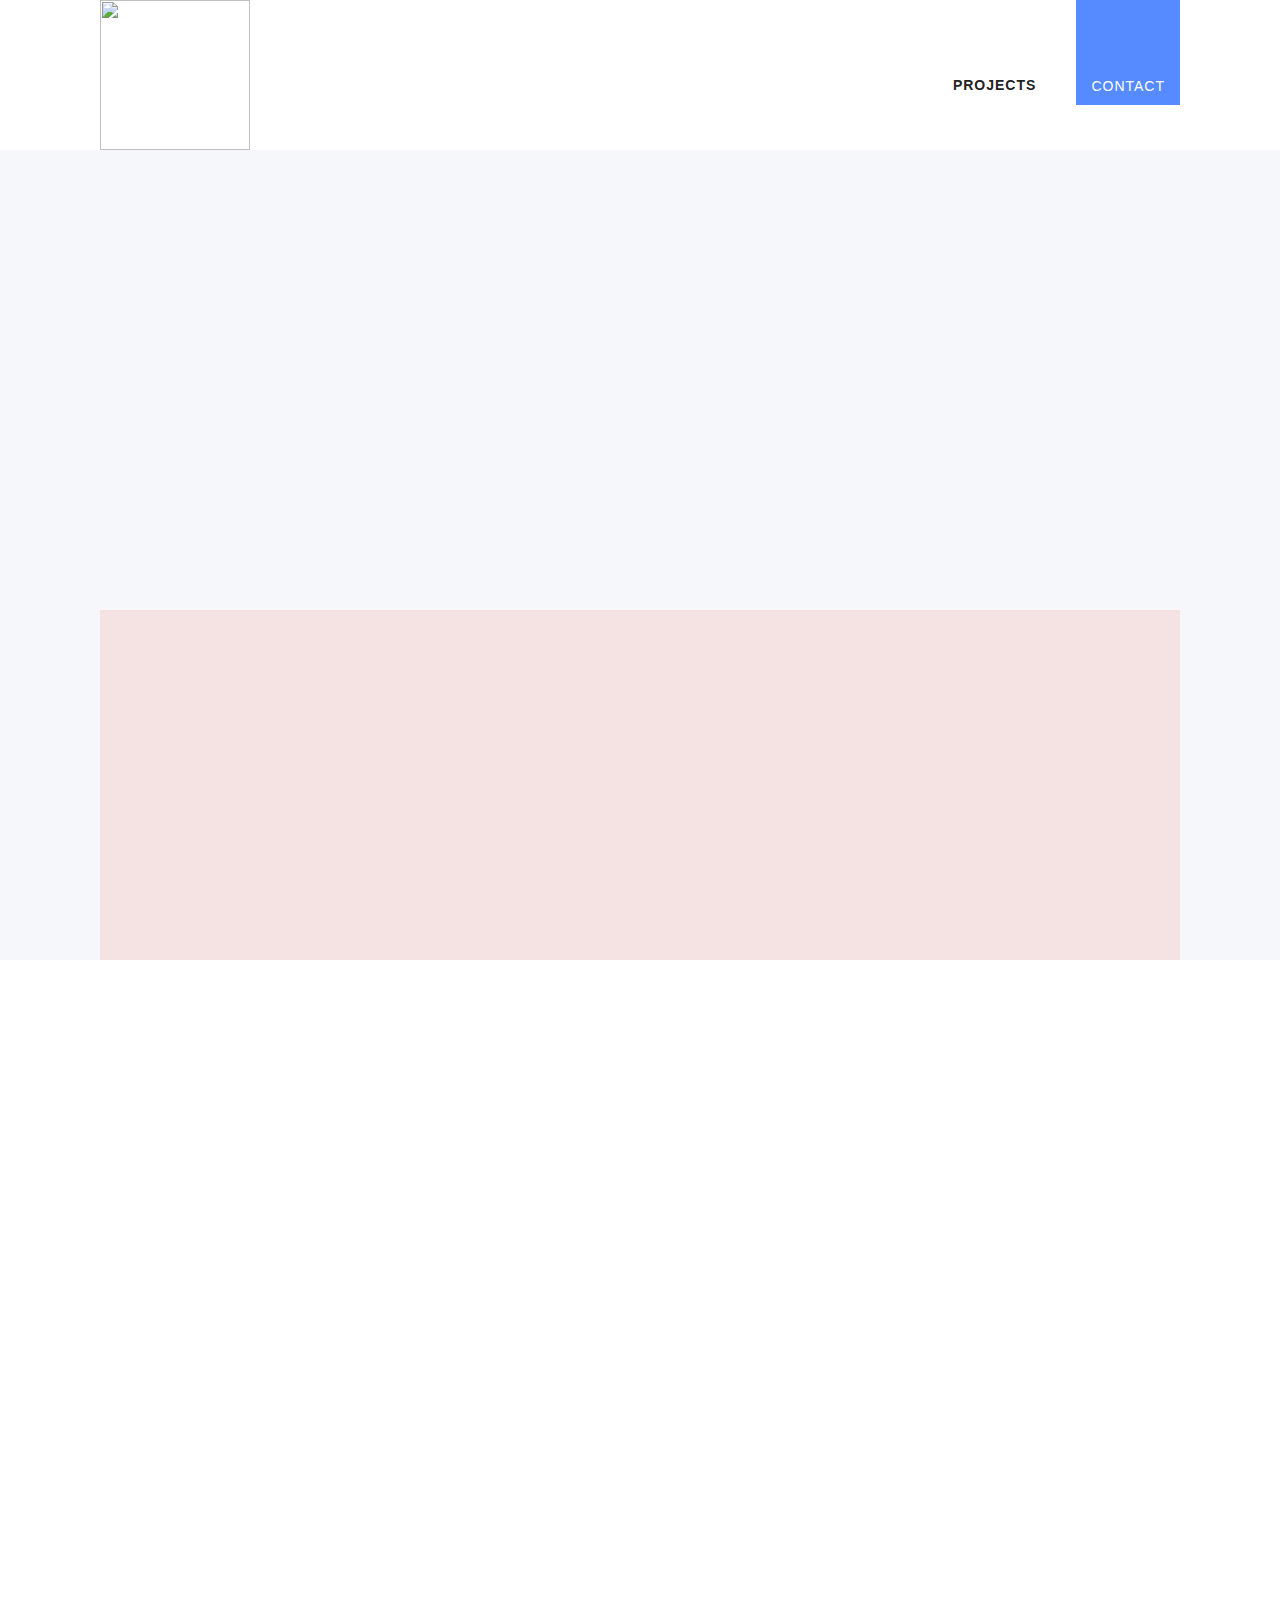
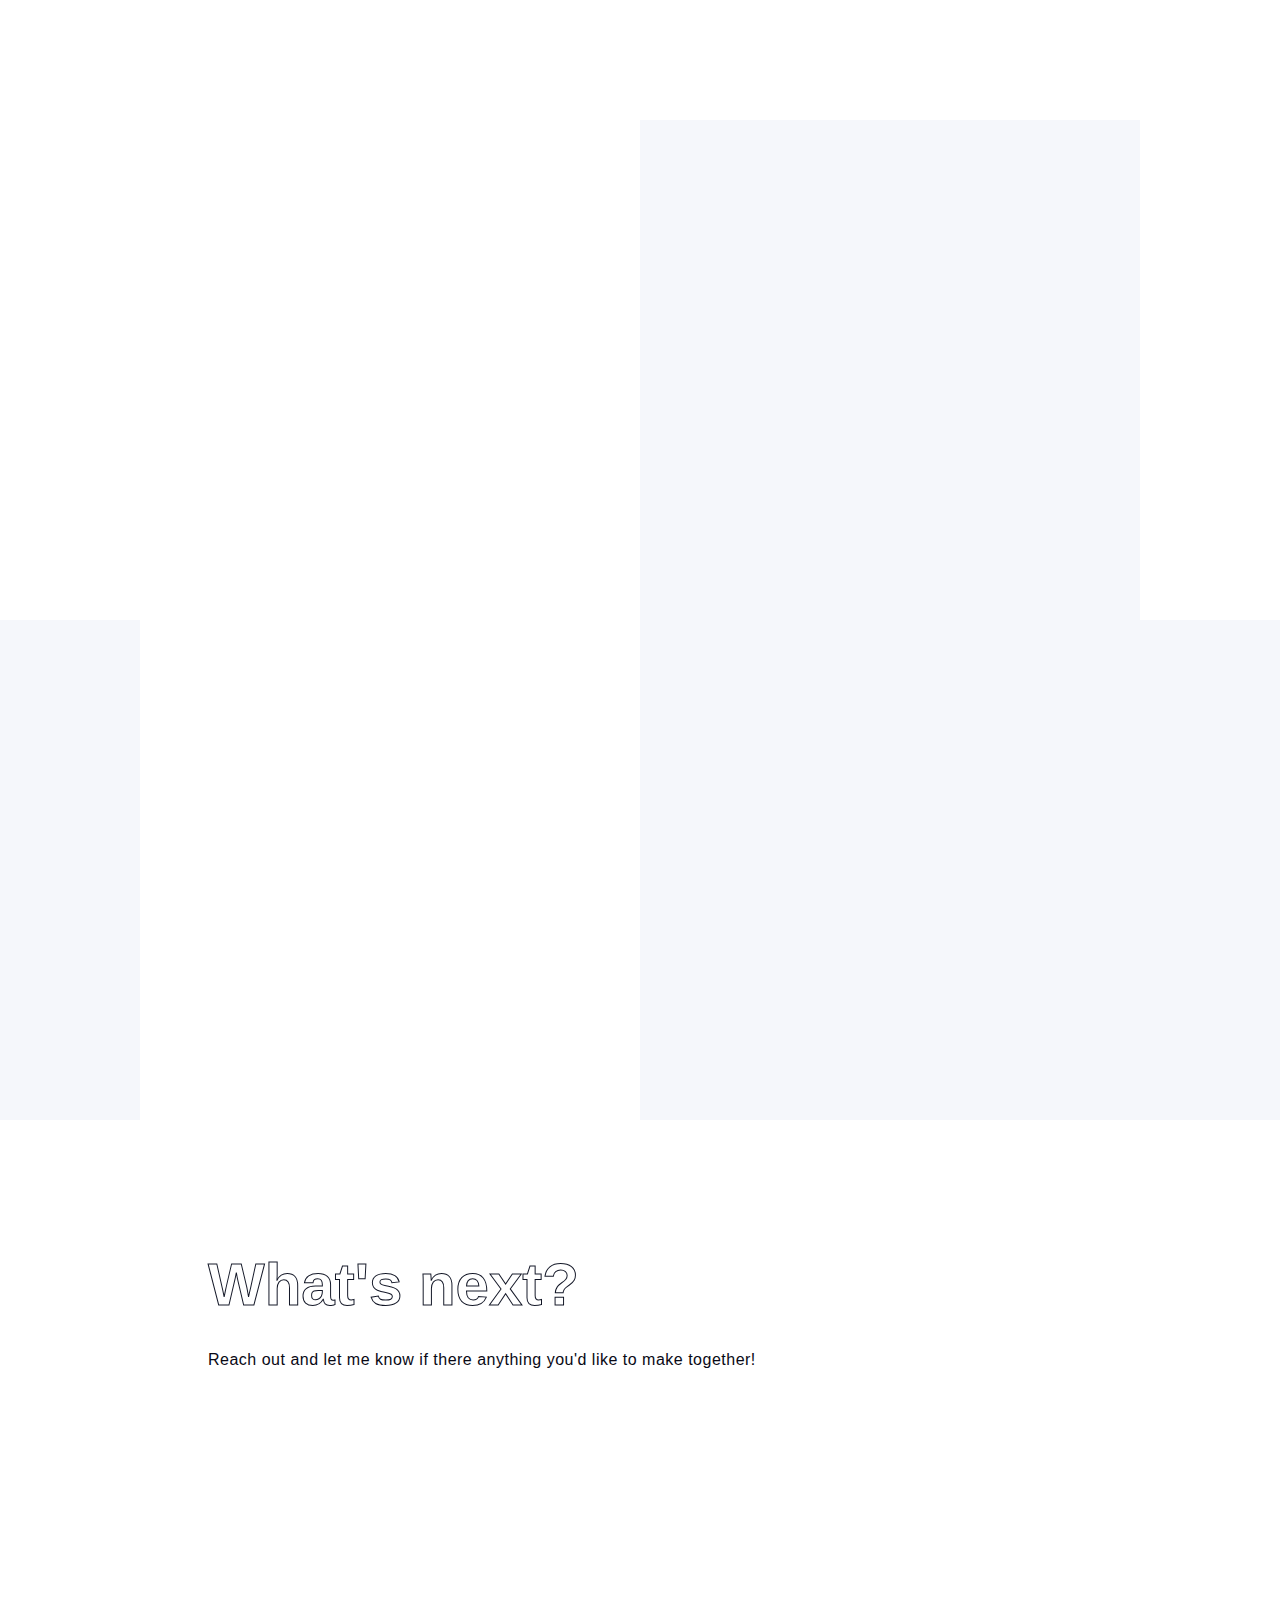
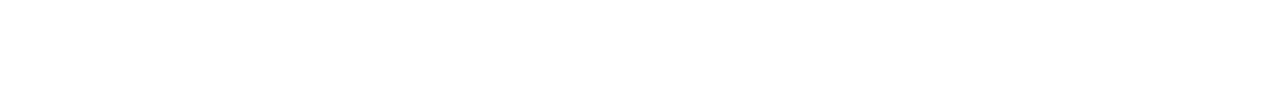
==== index.html @ d0a1b4b9 "contact change" ====
<!DOCTYPE html>
<html
  data-wf-domain="tirths-portfolio-0dcc89.webflow.io"
  data-wf-page="66a54ec37843648bf2e22759"
  data-wf-site="66a54ec37843648bf2e2270b"
  data-wf-status="1"
  lang="en"
>
  <head>
    <meta charset="utf-8" />
    <title>Tirth Chokshi's Portfolio</title>
    <meta/>
    <meta content="width=device-width, initial-scale=1" name="viewport" />
    <meta content="Webflow" name="generator" />
    <link
      href="CSS/index.css"
      rel="stylesheet"
      type="text/css"
    />
 
    <script
      src="https://ajax.googleapis.com/ajax/libs/webfont/1.6.26/webfont.js"
      type="text/javascript"
    ></script>
    <script type="text/javascript">
      WebFont.load({
        google: { families: ["Nunito Sans:200,300,regular,600,700,800"] },
      });
    </script>
    <script type="text/javascript">
      !(function (o, c) {
        var n = c.documentElement,
          t = " w-mod-";
        (n.className += t + "js"),
          ("ontouchstart" in o ||
            (o.DocumentTouch && c instanceof DocumentTouch)) &&
            (n.className += t + "touch");
      })(window, document);
    </script>
    <link
      href="https://cdn.prod.website-files.com/66a54ec37843648bf2e2270b/66a54ec37843648bf2e227b5_Favicon.png"
      rel="shortcut icon"
      type="image/x-icon"
    />
    <link
      href="https://cdn.prod.website-files.com/66a54ec37843648bf2e2270b/66a54ec37843648bf2e227b6_WEBCLIP.jpg"
      rel="apple-touch-icon"
    />
    <style>
      ::selection {
        color: #111525;
        background: #ffcc90;
      }
    </style>
    <style>
      .h3 {
        -webkit-text-stroke: 1px #111525;
        -webkit-text-fill-color: transparent;
      }

      #mainintroh1 {
        -webkit-text-stroke: 1px #111525;
      }
    </style>
  </head>
  <body class="body">
    <div
      data-w-id="bc78a932-f595-b095-f910-54680d4b22d4"
      style="display: none"
      class="preloader_wrap"
    >
      <h1
        data-w-id="bc78a932-f595-b095-f910-54680d4b22d5"
        style="
          -webkit-transform: translate3d(0, 40vh, 0) scale3d(1, 1, 1)
            rotateX(30deg) rotateY(30deg) rotateZ(-20deg) skew(0, 0);
          -moz-transform: translate3d(0, 40vh, 0) scale3d(1, 1, 1)
            rotateX(30deg) rotateY(30deg) rotateZ(-20deg) skew(0, 0);
          -ms-transform: translate3d(0, 40vh, 0) scale3d(1, 1, 1) rotateX(30deg)
            rotateY(30deg) rotateZ(-20deg) skew(0, 0);
          transform: translate3d(0, 40vh, 0) scale3d(1, 1, 1) rotateX(30deg)
            rotateY(30deg) rotateZ(-20deg) skew(0, 0);
          opacity: 0;
          transform-style: preserve-3d;
        "
        class="preloading"
      >
        Loading
      </h1>
      <div
        data-w-id="bc78a932-f595-b095-f910-54680d4b22d7"
        style="
          opacity: 0;
          -webkit-transform: translate3d(0, 30vh, 0) scale3d(1, 1, 1) rotateX(0)
            rotateY(0) rotateZ(0) skew(0, 0);
          -moz-transform: translate3d(0, 30vh, 0) scale3d(1, 1, 1) rotateX(0)
            rotateY(0) rotateZ(0) skew(0, 0);
          -ms-transform: translate3d(0, 30vh, 0) scale3d(1, 1, 1) rotateX(0)
            rotateY(0) rotateZ(0) skew(0, 0);
          transform: translate3d(0, 30vh, 0) scale3d(1, 1, 1) rotateX(0)
            rotateY(0) rotateZ(0) skew(0, 0);
        "
        class="count"
      >
        100
      </div>
      <div
        data-w-id="bc78a932-f595-b095-f910-54680d4b22d9"
        style="
          -webkit-transform: translate3d(0, 100vh, 0) scale3d(1, 1, 1)
            rotateX(0) rotateY(0) rotateZ(0) skew(0, 0);
          -moz-transform: translate3d(0, 100vh, 0) scale3d(1, 1, 1) rotateX(0)
            rotateY(0) rotateZ(0) skew(0, 0);
          -ms-transform: translate3d(0, 100vh, 0) scale3d(1, 1, 1) rotateX(0)
            rotateY(0) rotateZ(0) skew(0, 0);
          transform: translate3d(0, 100vh, 0) scale3d(1, 1, 1) rotateX(0)
            rotateY(0) rotateZ(0) skew(0, 0);
        "
        class="salmon-block"
      ></div>
    </div>
    <div id="luxy" class="smooth-wrapper">
      <div
        data-collapse="small"
        data-animation="default"
        data-duration="400"
        data-easing="ease-in-quad"
        data-doc-height="1"
        data-easing2="ease"
        role="banner"
        class="navbar w-nav"
      >
        <div class="container">
          <div class="navparent">
           <a href="index.html"> <img
              src="https://cdn.prod.website-files.com/66a54ec37843648bf2e2270b/66a5fa52c337e8de69efdc4b_My%20first%20design%201.png"
              loading="lazy"
              width="98"
              sizes="150px"
              alt=""
              srcset="
                https://cdn.prod.website-files.com/66a54ec37843648bf2e2270b/66a5fa52c337e8de69efdc4b_My%20first%20design%201-p-500.png  500w,
                https://cdn.prod.website-files.com/66a54ec37843648bf2e2270b/66a5fa52c337e8de69efdc4b_My%20first%20design%201-p-800.png  800w,
                https://cdn.prod.website-files.com/66a54ec37843648bf2e2270b/66a5fa52c337e8de69efdc4b_My%20first%20design%201.png       1024w
              "
              class="image"
            /></a>
            <nav role="navigation" class="nav-menu w-nav-menu">
              <a href="projects.html" class="nav-link w-nav-link">Projects</a
              ><a href="Contact.html" class="button w-button">Contact</a>
            </nav>
            <div class="menu-button w-nav-button">
              <div
                data-w-id="f86f9c8f-bc93-41ff-d03b-ceb7dfbff254"
                class="burger-4"
              >
                <div class="burger-bar-wrap w-clearfix">
                  <div
                    data-w-id="f86f9c8f-bc93-41ff-d03b-ceb7dfbff256"
                    class="b4-bar1"
                  ></div>
                  <div
                    data-w-id="f86f9c8f-bc93-41ff-d03b-ceb7dfbff257"
                    class="b4-bar-2"
                  ></div>
                  <div
                    data-w-id="f86f9c8f-bc93-41ff-d03b-ceb7dfbff258"
                    class="b4-bar3"
                  ></div>
                </div>
              </div>
            </div>
            <div class="nav-menu-mobile">
              <a
                href="index.html"
                aria-current="page"
                class="nav-mobile-parent navmobile_home w-inline-block w--current"
                ><h1 class="h2">Home</h1></a
              ><a
                href="projects.html"
                class="nav-mobile-parent navmobile_projects w-inline-block"
                ><h1 class="h2 h2mobilewht">Projects</h1></a
              >
              <div class="nav-mobile-parent navmobile_contact">
                <a href="Contact.html" style="text-decoration: none;"><h1 class="h2 h2mobilewht">Contact</h1></a>
              </div>
            </div>
          </div>
        </div>
      </div>
      <div class="intro">
        <div class="container">
          <div class="intro_parent">
            <div
              data-w-id="e867c54c-b1d9-d8e6-ea26-82a7951e3c2d"
              style="
                -webkit-transform: translate3d(0, 100px, 0) scale3d(1, 1, 1)
                  rotateX(0) rotateY(0) rotateZ(0) skew(0, 0);
                -moz-transform: translate3d(0, 100px, 0) scale3d(1, 1, 1)
                  rotateX(0) rotateY(0) rotateZ(0) skew(0, 0);
                -ms-transform: translate3d(0, 100px, 0) scale3d(1, 1, 1)
                  rotateX(0) rotateY(0) rotateZ(0) skew(0, 0);
                transform: translate3d(0, 100px, 0) scale3d(1, 1, 1) rotateX(0)
                  rotateY(0) rotateZ(0) skew(0, 0);
                opacity: 0;
              "
              class="intro_text_parent"
            >
              <h1 class="mainintroh1">Welcome</h1>
            </div>
            <div
              data-w-id="d259008b-3846-5ac4-f98d-893120dab52b"
              style="
                -webkit-transform: translate3d(0, 100px, 0) scale3d(1, 1, 1)
                  rotateX(0) rotateY(0) rotateZ(0) skew(0, 0);
                -moz-transform: translate3d(0, 100px, 0) scale3d(1, 1, 1)
                  rotateX(0) rotateY(0) rotateZ(0) skew(0, 0);
                -ms-transform: translate3d(0, 100px, 0) scale3d(1, 1, 1)
                  rotateX(0) rotateY(0) rotateZ(0) skew(0, 0);
                transform: translate3d(0, 100px, 0) scale3d(1, 1, 1) rotateX(0)
                  rotateY(0) rotateZ(0) skew(0, 0);
                opacity: 0.18;
              "
              class="intro-image"
            ></div>
          </div>
        </div>
        <div
          class="bkg_lottie"
          data-w-id="6bb6adcd-2c9d-4107-59ce-a638a74f938d"
          data-animation-type="lottie"
          data-src="https://cdn.prod.website-files.com/66a54ec37843648bf2e2270b/66a54ec37843648bf2e227a7_lottieflow-background-14-f5f7fb-easey.json"
          data-loop="1"
          data-direction="1"
          data-autoplay="1"
          data-is-ix2-target="0"
          data-renderer="svg"
          data-default-duration="8"
          data-duration="0"
        ></div>
      </div>
      <div class="about">
        <div class="container">
          <div
            data-w-id="0250bc61-0d2d-fd48-491c-e63e6f21a23a"
            class="about-text-parent"
          >
            <div
              style="
                opacity: 0;
                -webkit-transform: translate3d(0, 150px, 0) scale3d(1, 1, 1)
                  rotateX(0) rotateY(0) rotateZ(0) skew(0, 0);
                -moz-transform: translate3d(0, 150px, 0) scale3d(1, 1, 1)
                  rotateX(0) rotateY(0) rotateZ(0) skew(0, 0);
                -ms-transform: translate3d(0, 150px, 0) scale3d(1, 1, 1)
                  rotateX(0) rotateY(0) rotateZ(0) skew(0, 0);
                transform: translate3d(0, 150px, 0) scale3d(1, 1, 1) rotateX(0)
                  rotateY(0) rotateZ(0) skew(0, 0);
              "
              class="h5-parent"
            >
              <div class="div-block"></div>
              <h5 class="h5">hello</h5>
            </div>
            <h1
              style="
                -webkit-transform: translate3d(0, 150px, 0) scale3d(1, 1, 1)
                  rotateX(0) rotateY(0) rotateZ(0) skew(0, 0);
                -moz-transform: translate3d(0, 150px, 0) scale3d(1, 1, 1)
                  rotateX(0) rotateY(0) rotateZ(0) skew(0, 0);
                -ms-transform: translate3d(0, 150px, 0) scale3d(1, 1, 1)
                  rotateX(0) rotateY(0) rotateZ(0) skew(0, 0);
                transform: translate3d(0, 150px, 0) scale3d(1, 1, 1) rotateX(0)
                  rotateY(0) rotateZ(0) skew(0, 0);
                opacity: 0;
              "
              class="h3"
            >
              Keeping it simple.
            </h1>
            <div class="p_parent">
              <p
                style="
                  -webkit-transform: translate3d(0, 150px, 0) scale3d(1, 1, 1)
                    rotateX(0) rotateY(0) rotateZ(0) skew(0, 0);
                  -moz-transform: translate3d(0, 150px, 0) scale3d(1, 1, 1)
                    rotateX(0) rotateY(0) rotateZ(0) skew(0, 0);
                  -ms-transform: translate3d(0, 150px, 0) scale3d(1, 1, 1)
                    rotateX(0) rotateY(0) rotateZ(0) skew(0, 0);
                  transform: translate3d(0, 150px, 0) scale3d(1, 1, 1)
                    rotateX(0) rotateY(0) rotateZ(0) skew(0, 0);
                  opacity: 0;
                "
                class="paragraph"
              >
                As you might infer, my name is Tirth Chokshi, and I am located
                in Gujarat, India.<br /><br />I value simplicity, but not at the
                cost of usability. My role involves striking a balance between
                these two aspects. <br /><br />I don&#x27;t confine myself to a
                single creative domain; instead, I aim to comprehend various
                problem-solving approaches and how to apply them effectively...
              </p>
            </div>
          </div>
        </div>
      </div>
      <div class="projects">
        <div class="projects-container">
          <div
            data-w-id="c9340f42-7cc3-0b5f-fe35-f2c612694d58"
            class="project_parent"
          >
            <div class="project-child project_img project_img_unison"></div>
            <div class="project-child project_text">
              <div class="project-text-container">
                <div
                  data-w-id="667792b5-db85-b952-14d6-006143c70bd8"
                  style="opacity: 0"
                  class="number-title"
                >
                  01
                </div>
                <div class="project-text-h3">
                  <h3
                    data-w-id="ebe3e50a-6c9a-5f7a-a7ba-4023e9c2e902"
                    style="
                      -webkit-transform: translate3d(0, 100px, 0)
                        scale3d(1, 1, 1) rotateX(0) rotateY(0) rotateZ(0)
                        skew(0, 0);
                      -moz-transform: translate3d(0, 100px, 0) scale3d(1, 1, 1)
                        rotateX(0) rotateY(0) rotateZ(0) skew(0, 0);
                      -ms-transform: translate3d(0, 100px, 0) scale3d(1, 1, 1)
                        rotateX(0) rotateY(0) rotateZ(0) skew(0, 0);
                      transform: translate3d(0, 100px, 0) scale3d(1, 1, 1)
                        rotateX(0) rotateY(0) rotateZ(0) skew(0, 0);
                      opacity: 0;
                    "
                    class="h3"
                  >
                    ML Engineer
                  </h3>
                  <p
                    data-w-id="01f663fa-281a-22e2-db5a-a43511b29ca4"
                    style="
                      -webkit-transform: translate3d(0, 100px, 0)
                        scale3d(1, 1, 1) rotateX(0) rotateY(0) rotateZ(0)
                        skew(0, 0);
                      -moz-transform: translate3d(0, 100px, 0) scale3d(1, 1, 1)
                        rotateX(0) rotateY(0) rotateZ(0) skew(0, 0);
                      -ms-transform: translate3d(0, 100px, 0) scale3d(1, 1, 1)
                        rotateX(0) rotateY(0) rotateZ(0) skew(0, 0);
                      transform: translate3d(0, 100px, 0) scale3d(1, 1, 1)
                        rotateX(0) rotateY(0) rotateZ(0) skew(0, 0);
                      opacity: 0;
                    "
                    class="p"
                  >
                    My ML background is working with both agencies and
                    companies. Mainly engineering ML models with huge datasets,
                    to improve customer experience.
                  </p>
                </div>
                <div
                  data-w-id="f38355a6-af56-f211-f0e5-33ecacaa374f"
                  style="opacity: 0"
                  class="btn_main"
                >
                  <div class="zendall-btn_arrow"></div>
                  <div style="width: 100px" class="btn_container_text">
                    <div
                      style="
                        -webkit-transform: translate3d(-70px, 0, 0)
                          scale3d(1, 1, 1) rotateX(0) rotateY(0) rotateZ(0)
                          skew(0, 0);
                        -moz-transform: translate3d(-70px, 0, 0)
                          scale3d(1, 1, 1) rotateX(0) rotateY(0) rotateZ(0)
                          skew(0, 0);
                        -ms-transform: translate3d(-70px, 0, 0) scale3d(1, 1, 1)
                          rotateX(0) rotateY(0) rotateZ(0) skew(0, 0);
                        transform: translate3d(-70px, 0, 0) scale3d(1, 1, 1)
                          rotateX(0) rotateY(0) rotateZ(0) skew(0, 0);
                      "
                      class="strike-through-btn"
                    ></div>
                    <a
                      href="projects.html"
                      style="
                        -webkit-transform: translate3d(0px, 0, 0)
                          scale3d(1, 1, 1) rotateX(0) rotateY(0) rotateZ(0)
                          skew(0, 0);
                        -moz-transform: translate3d(0px, 0, 0) scale3d(1, 1, 1)
                          rotateX(0) rotateY(0) rotateZ(0) skew(0, 0);
                        -ms-transform: translate3d(0px, 0, 0) scale3d(1, 1, 1)
                          rotateX(0) rotateY(0) rotateZ(0) skew(0, 0);
                        transform: translate3d(0px, 0, 0) scale3d(1, 1, 1)
                          rotateX(0) rotateY(0) rotateZ(0) skew(0, 0);
                      "
                      class="link-6"
                      >View more</a
                    >
                  </div>
                </div>
              </div>
            </div>
          </div>
          <div
            data-w-id="28c65079-da70-1568-85f0-d07ade462df5"
            class="project_parent project_parent_switched"
          >
            <div class="project-child project_img project_img_myocum"></div>
            <div class="project-child project_text project_text_left">
              <div class="project-text-container">
                <div
                  data-w-id="9c1bb8a0-697f-e1f7-e249-df0eea2d5f49"
                  style="opacity: 0"
                  class="number-title"
                >
                  02
                </div>
                <div class="project-text-h3">
                  <h3
                    data-w-id="9c1bb8a0-697f-e1f7-e249-df0eea2d5f4b"
                    style="
                      -webkit-transform: translate3d(0, 100px, 0)
                        scale3d(1, 1, 1) rotateX(0) rotateY(0) rotateZ(0)
                        skew(0, 0);
                      -moz-transform: translate3d(0, 100px, 0) scale3d(1, 1, 1)
                        rotateX(0) rotateY(0) rotateZ(0) skew(0, 0);
                      -ms-transform: translate3d(0, 100px, 0) scale3d(1, 1, 1)
                        rotateX(0) rotateY(0) rotateZ(0) skew(0, 0);
                      transform: translate3d(0, 100px, 0) scale3d(1, 1, 1)
                        rotateX(0) rotateY(0) rotateZ(0) skew(0, 0);
                      opacity: 0;
                    "
                    class="h3"
                  >
                    AI Engineer
                  </h3>
                  <p
                    data-w-id="76d1b902-7658-3aab-f9b3-4b6d5985416f"
                    style="
                      -webkit-transform: translate3d(0, 100px, 0)
                        scale3d(1, 1, 1) rotateX(0) rotateY(0) rotateZ(0)
                        skew(0, 0);
                      -moz-transform: translate3d(0, 100px, 0) scale3d(1, 1, 1)
                        rotateX(0) rotateY(0) rotateZ(0) skew(0, 0);
                      -ms-transform: translate3d(0, 100px, 0) scale3d(1, 1, 1)
                        rotateX(0) rotateY(0) rotateZ(0) skew(0, 0);
                      transform: translate3d(0, 100px, 0) scale3d(1, 1, 1)
                        rotateX(0) rotateY(0) rotateZ(0) skew(0, 0);
                      opacity: 0;
                    "
                    class="p"
                  >
                    <span
                      >Being able to create an AI model like for predicting
                      Airplane Ticket Price using Datasets and Make Models like
                      Price prediction of housing based on different
                      criterias.</span
                    >
                  </p>
                </div>
                <div
                  data-w-id="646240e7-2b8e-3ab1-91bf-88ddd9401e0e"
                  style="opacity: 0"
                  class="btn_main"
                >
                  <div class="zendall-btn_arrow"></div>
                  <div style="width: 100px" class="btn_container_text">
                    <div
                      style="
                        -webkit-transform: translate3d(-70px, 0, 0)
                          scale3d(1, 1, 1) rotateX(0) rotateY(0) rotateZ(0)
                          skew(0, 0);
                        -moz-transform: translate3d(-70px, 0, 0)
                          scale3d(1, 1, 1) rotateX(0) rotateY(0) rotateZ(0)
                          skew(0, 0);
                        -ms-transform: translate3d(-70px, 0, 0) scale3d(1, 1, 1)
                          rotateX(0) rotateY(0) rotateZ(0) skew(0, 0);
                        transform: translate3d(-70px, 0, 0) scale3d(1, 1, 1)
                          rotateX(0) rotateY(0) rotateZ(0) skew(0, 0);
                      "
                      class="strike-through-btn"
                    ></div>
                    <a
                      href="projects.html"
                      style="
                        -webkit-transform: translate3d(0px, 0, 0)
                          scale3d(1, 1, 1) rotateX(0) rotateY(0) rotateZ(0)
                          skew(0, 0);
                        -moz-transform: translate3d(0px, 0, 0) scale3d(1, 1, 1)
                          rotateX(0) rotateY(0) rotateZ(0) skew(0, 0);
                        -ms-transform: translate3d(0px, 0, 0) scale3d(1, 1, 1)
                          rotateX(0) rotateY(0) rotateZ(0) skew(0, 0);
                        transform: translate3d(0px, 0, 0) scale3d(1, 1, 1)
                          rotateX(0) rotateY(0) rotateZ(0) skew(0, 0);
                      "
                      class="link-6"
                      >View more</a
                    >
                  </div>
                </div>
              </div>
            </div>
          </div>
        </div>
      </div>
      <div class="next-steps">
        <div class="container">
          <div
            data-w-id="3b4ebf0d-354b-925a-ad20-d252f6ade762"
            class="ns_container"
          >
            <div class="ns_container_text">
              <h1 data-w-id="3b4ebf0d-354b-925a-ad20-d252f6ade764" class="h3">
                What&#x27;s next?
              </h1>
              <p
                data-w-id="3b4ebf0d-354b-925a-ad20-d252f6ade766"
                class="paragraph"
              >
                Reach out and let me know if there anything you&#x27;d like to
                make together!
              </p>
            </div>
            <div class="ns_container_btn">
              <a
                data-w-id="3b4ebf0d-354b-925a-ad20-d252f6ade769"
                href="projects.html"
                class="projects_btn w-inline-block"
                ><div class="project_btn_text">View projects</div>
                <div class="projects_arrow"></div>
                <div class="project-btn_overlay"></div></a
              ><a
                data-w-id="3b4ebf0d-354b-925a-ad20-d252f6ade76e"
                href="Contact.html"
                class="contact_btn w-inline-block"
                ><div class="contant_btn_text">Contact me</div>
                <div class="contact-btn_overlay"></div>
                <div class="contact_arrow"></div
              ></a>
            </div>
          </div>
        </div>
      </div>
    </div>
    <script
      src="https://d3e54v103j8qbb.cloudfront.net/js/jquery-3.5.1.min.dc5e7f18c8.js?site=66a54ec37843648bf2e2270b"
      type="text/javascript"
      integrity="sha256-9/aliU8dGd2tb6OSsuzixeV4y/faTqgFtohetphbbj0="
      crossorigin="anonymous"
    ></script>
    <script
      src="https://cdn.prod.website-files.com/66a54ec37843648bf2e2270b/js/webflow.e956ace16.js"
      type="text/javascript"
    ></script>
    <script src="https://min30327.github.io/luxy.js/dist/js/luxy.js"></script>

    <script charset="utf-8">
      var isMobile = /iPhone|iPad|Android/i.test(navigator.userAgent);
      if (!isMobile) {
        luxy.init({
          wrapper: "#luxy",
          wrapperSpeed: 0.065,
        });
      }
    </script>
    <script>
      $(".count").each(function () {
        $(this)
          .prop("Counter", 0)
          .animate(
            {
              Counter: $(this).text(),
            },
            {
              duration: 2000,
              easing: "linear",
              step: function (now) {
                $(this).text(Math.ceil(now));
              },
            }
          );
      });
    </script>
  </body>
</html>
---- CSS/index.css ----
html {
    -webkit-text-size-adjust: 100%;
    -ms-text-size-adjust: 100%;
    font-family: sans-serif;
  }
  
  body {
    margin: 0;
  }
  
  article, aside, details, figcaption, figure, footer, header, hgroup, main, menu, nav, section, summary {
    display: block;
  }
  
  audio, canvas, progress, video {
    vertical-align: baseline;
    display: inline-block;
  }
  
  audio:not([controls]) {
    height: 0;
    display: none;
  }
  
  [hidden], template {
    display: none;
  }
  
  a {
    background-color: rgba(0, 0, 0, 0);
  }
  
  a:active, a:hover {
    outline: 0;
  }
  
  abbr[title] {
    border-bottom: 1px dotted;
  }
  
  b, strong {
    font-weight: bold;
  }
  
  dfn {
    font-style: italic;
  }
  
  h1 {
    margin: .67em 0;
    font-size: 2em;
  }
  
  mark {
    color: #000;
    background: #ff0;
  }
  
  small {
    font-size: 80%;
  }
  
  sub, sup {
    vertical-align: baseline;
    font-size: 75%;
    line-height: 0;
    position: relative;
  }
  
  sup {
    top: -.5em;
  }
  
  sub {
    bottom: -.25em;
  }
  
  img {
    border: 0;
  }
  
  svg:not(:root) {
    overflow: hidden;
  }
  
  hr {
    box-sizing: content-box;
    height: 0;
  }
  
  pre {
    overflow: auto;
  }
  
  code, kbd, pre, samp {
    font-family: monospace;
    font-size: 1em;
  }
  
  button, input, optgroup, select, textarea {
    color: inherit;
    font: inherit;
    margin: 0;
  }
  
  button {
    overflow: visible;
  }
  
  button, select {
    text-transform: none;
  }
  
  button, html input[type="button"], input[type="reset"] {
    -webkit-appearance: button;
    cursor: pointer;
  }
  
  button[disabled], html input[disabled] {
    cursor: default;
  }
  
  button::-moz-focus-inner, input::-moz-focus-inner {
    border: 0;
    padding: 0;
  }
  
  input {
    line-height: normal;
  }
  
  input[type="checkbox"], input[type="radio"] {
    box-sizing: border-box;
    padding: 0;
  }
  
  input[type="number"]::-webkit-inner-spin-button, input[type="number"]::-webkit-outer-spin-button {
    height: auto;
  }
  
  input[type="search"] {
    -webkit-appearance: none;
  }
  
  input[type="search"]::-webkit-search-cancel-button, input[type="search"]::-webkit-search-decoration {
    -webkit-appearance: none;
  }
  
  legend {
    border: 0;
    padding: 0;
  }
  
  textarea {
    overflow: auto;
  }
  
  optgroup {
    font-weight: bold;
  }
  
  table {
    border-collapse: collapse;
    border-spacing: 0;
  }
  
  td, th {
    padding: 0;
  }
  
  @font-face {
    font-family: webflow-icons;
    src: url("[data-uri]") format("truetype");
    font-weight: normal;
    font-style: normal;
  }
  
  [class^="w-icon-"], [class*=" w-icon-"] {
    speak: none;
    font-variant: normal;
    text-transform: none;
    -webkit-font-smoothing: antialiased;
    -moz-osx-font-smoothing: grayscale;
    font-style: normal;
    font-weight: normal;
    line-height: 1;
    font-family: webflow-icons !important;
  }
  
  .w-icon-slider-right:before {
    content: "î˜€";
  }
  
  .w-icon-slider-left:before {
    content: "î˜";
  }
  
  .w-icon-nav-menu:before {
    content: "î˜‚";
  }
  
  .w-icon-arrow-down:before, .w-icon-dropdown-toggle:before {
    content: "î˜ƒ";
  }
  
  .w-icon-file-upload-remove:before {
    content: "î¤€";
  }
  
  .w-icon-file-upload-icon:before {
    content: "î¤ƒ";
  }
  
  * {
    box-sizing: border-box;
  }
  
  html {
    height: 100%;
  }
  
  body {
    color: #333;
    background-color: #fff;
    min-height: 100%;
    margin: 0;
    font-family: Arial, sans-serif;
    font-size: 14px;
    line-height: 20px;
  }
  
  img {
    vertical-align: middle;
    max-width: 100%;
    display: inline-block;
  }
  
  html.w-mod-touch * {
    background-attachment: scroll !important;
  }
  
  .w-block {
    display: block;
  }
  
  .w-inline-block {
    max-width: 100%;
    display: inline-block;
  }
  
  .w-clearfix:before, .w-clearfix:after {
    content: " ";
    grid-area: 1 / 1 / 2 / 2;
    display: table;
  }
  
  .w-clearfix:after {
    clear: both;
  }
  
  .w-hidden {
    display: none;
  }
  
  .w-button {
    color: #fff;
    line-height: inherit;
    cursor: pointer;
    background-color: #3898ec;
    border: 0;
    border-radius: 0;
    padding: 9px 15px;
    text-decoration: none;
    display: inline-block;
  }
  
  input.w-button {
    -webkit-appearance: button;
  }
  
  html[data-w-dynpage] [data-w-cloak] {
    color: rgba(0, 0, 0, 0) !important;
  }
  
  .w-code-block {
    margin: unset;
  }
  
  pre.w-code-block code {
    all: inherit;
  }
  
  .w-webflow-badge, .w-webflow-badge * {
    z-index: auto;
    visibility: visible;
    box-sizing: border-box;
    float: none;
    clear: none;
    box-shadow: none;
    opacity: 1;
    direction: ltr;
    font-family: inherit;
    font-weight: inherit;
    color: inherit;
    font-size: inherit;
    line-height: inherit;
    font-style: inherit;
    font-variant: inherit;
    text-align: inherit;
    letter-spacing: inherit;
    -webkit-text-decoration: inherit;
    text-decoration: inherit;
    text-indent: 0;
    text-transform: inherit;
    text-shadow: none;
    font-smoothing: auto;
    vertical-align: baseline;
    cursor: inherit;
    white-space: inherit;
    word-break: normal;
    word-spacing: normal;
    word-wrap: normal;
    background: none;
    border: 0 rgba(0, 0, 0, 0);
    border-radius: 0;
    width: auto;
    min-width: 0;
    max-width: none;
    height: auto;
    min-height: 0;
    max-height: none;
    margin: 0;
    padding: 0;
    list-style-type: disc;
    transition: none;
    display: block;
    position: static;
    top: auto;
    bottom: auto;
    left: auto;
    right: auto;
    overflow: visible;
    transform: none;
  }
  
  .w-webflow-badge {
    white-space: nowrap;
    cursor: pointer;
    box-shadow: 0 0 0 1px rgba(0, 0, 0, .1), 0 1px 3px rgba(0, 0, 0, .1);
    visibility: visible !important;
    z-index: 2147483647 !important;
    color: #aaadb0 !important;
    opacity: 1 !important;
    background-color: #fff !important;
    border-radius: 3px !important;
    width: auto !important;
    height: auto !important;
    margin: 0 !important;
    padding: 6px !important;
    font-size: 12px !important;
    line-height: 14px !important;
    text-decoration: none !important;
    display: none !important;
    position: fixed !important;
    top: auto !important;
    bottom: 12px !important;
    left: auto !important;
    right: 12px !important;
    overflow: visible !important;
    transform: none !important;
  }
  
  .w-webflow-badge > img {
    visibility: visible !important;
    opacity: 1 !important;
    vertical-align: middle !important;
    display: inline-block !important;
  }
  
  h1, h2, h3, h4, h5, h6 {
    margin-bottom: 10px;
    font-weight: bold;
  }
  
  h1 {
    margin-top: 20px;
    font-size: 38px;
    line-height: 44px;
  }
  
  h2 {
    margin-top: 20px;
    font-size: 32px;
    line-height: 36px;
  }
  
  h3 {
    margin-top: 20px;
    font-size: 24px;
    line-height: 30px;
  }
  
  h4 {
    margin-top: 10px;
    font-size: 18px;
    line-height: 24px;
  }
  
  h5 {
    margin-top: 10px;
    font-size: 14px;
    line-height: 20px;
  }
  
  h6 {
    margin-top: 10px;
    font-size: 12px;
    line-height: 18px;
  }
  
  p {
    margin-top: 0;
    margin-bottom: 10px;
  }
  
  blockquote {
    border-left: 5px solid #e2e2e2;
    margin: 0 0 10px;
    padding: 10px 20px;
    font-size: 18px;
    line-height: 22px;
  }
  
  figure {
    margin: 0 0 10px;
  }
  
  figcaption {
    text-align: center;
    margin-top: 5px;
  }
  
  ul, ol {
    margin-top: 0;
    margin-bottom: 10px;
    padding-left: 40px;
  }
  
  .w-list-unstyled {
    padding-left: 0;
    list-style: none;
  }
  
  .w-embed:before, .w-embed:after {
    content: " ";
    grid-area: 1 / 1 / 2 / 2;
    display: table;
  }
  
  .w-embed:after {
    clear: both;
  }
  
  .w-video {
    width: 100%;
    padding: 0;
    position: relative;
  }
  
  .w-video iframe, .w-video object, .w-video embed {
    border: none;
    width: 100%;
    height: 100%;
    position: absolute;
    top: 0;
    left: 0;
  }
  
  fieldset {
    border: 0;
    margin: 0;
    padding: 0;
  }
  
  button, [type="button"], [type="reset"] {
    cursor: pointer;
    -webkit-appearance: button;
    border: 0;
  }
  
  .w-form {
    margin: 0 0 15px;
  }
  
  .w-form-done {
    text-align: center;
    background-color: #ddd;
    padding: 20px;
    display: none;
  }
  
  .w-form-fail {
    background-color: #ffdede;
    margin-top: 10px;
    padding: 10px;
    display: none;
  }
  
  label {
    margin-bottom: 5px;
    font-weight: bold;
    display: block;
  }
  
  .w-input, .w-select {
    color: #333;
    vertical-align: middle;
    background-color: #fff;
    border: 1px solid #ccc;
    width: 100%;
    height: 38px;
    margin-bottom: 10px;
    padding: 8px 12px;
    font-size: 14px;
    line-height: 1.42857;
    display: block;
  }
  
  .w-input::placeholder, .w-select::placeholder {
    color: #999;
  }
  
  .w-input:focus, .w-select:focus {
    border-color: #3898ec;
    outline: 0;
  }
  
  .w-input[disabled], .w-select[disabled], .w-input[readonly], .w-select[readonly], fieldset[disabled] .w-input, fieldset[disabled] .w-select {
    cursor: not-allowed;
  }
  
  .w-input[disabled]:not(.w-input-disabled), .w-select[disabled]:not(.w-input-disabled), .w-input[readonly], .w-select[readonly], fieldset[disabled]:not(.w-input-disabled) .w-input, fieldset[disabled]:not(.w-input-disabled) .w-select {
    background-color: #eee;
  }
  
  textarea.w-input, textarea.w-select {
    height: auto;
  }
  
  .w-select {
    background-color: #f3f3f3;
  }
  
  .w-select[multiple] {
    height: auto;
  }
  
  .w-form-label {
    cursor: pointer;
    margin-bottom: 0;
    font-weight: normal;
    display: inline-block;
  }
  
  .w-radio {
    margin-bottom: 5px;
    padding-left: 20px;
    display: block;
  }
  
  .w-radio:before, .w-radio:after {
    content: " ";
    grid-area: 1 / 1 / 2 / 2;
    display: table;
  }
  
  .w-radio:after {
    clear: both;
  }
  
  .w-radio-input {
    float: left;
    margin: 3px 0 0 -20px;
    line-height: normal;
  }
  
  .w-file-upload {
    margin-bottom: 10px;
    display: block;
  }
  
  .w-file-upload-input {
    opacity: 0;
    z-index: -100;
    width: .1px;
    height: .1px;
    position: absolute;
    overflow: hidden;
  }
  
  .w-file-upload-default, .w-file-upload-uploading, .w-file-upload-success {
    color: #333;
    display: inline-block;
  }
  
  .w-file-upload-error {
    margin-top: 10px;
    display: block;
  }
  
  .w-file-upload-default.w-hidden, .w-file-upload-uploading.w-hidden, .w-file-upload-error.w-hidden, .w-file-upload-success.w-hidden {
    display: none;
  }
  
  .w-file-upload-uploading-btn {
    cursor: pointer;
    background-color: #fafafa;
    border: 1px solid #ccc;
    margin: 0;
    padding: 8px 12px;
    font-size: 14px;
    font-weight: normal;
    display: flex;
  }
  
  .w-file-upload-file {
    background-color: #fafafa;
    border: 1px solid #ccc;
    flex-grow: 1;
    justify-content: space-between;
    margin: 0;
    padding: 8px 9px 8px 11px;
    display: flex;
  }
  
  .w-file-upload-file-name {
    font-size: 14px;
    font-weight: normal;
    display: block;
  }
  
  .w-file-remove-link {
    cursor: pointer;
    width: auto;
    height: auto;
    margin-top: 3px;
    margin-left: 10px;
    padding: 3px;
    display: block;
  }
  
  .w-icon-file-upload-remove {
    margin: auto;
    font-size: 10px;
  }
  
  .w-file-upload-error-msg {
    color: #ea384c;
    padding: 2px 0;
    display: inline-block;
  }
  
  .w-file-upload-info {
    padding: 0 12px;
    line-height: 38px;
    display: inline-block;
  }
  
  .w-file-upload-label {
    cursor: pointer;
    background-color: #fafafa;
    border: 1px solid #ccc;
    margin: 0;
    padding: 8px 12px;
    font-size: 14px;
    font-weight: normal;
    display: inline-block;
  }
  
  .w-icon-file-upload-icon, .w-icon-file-upload-uploading {
    width: 20px;
    margin-right: 8px;
    display: inline-block;
  }
  
  .w-icon-file-upload-uploading {
    height: 20px;
  }
  
  .w-container {
    max-width: 940px;
    margin-left: auto;
    margin-right: auto;
  }
  
  .w-container:before, .w-container:after {
    content: " ";
    grid-area: 1 / 1 / 2 / 2;
    display: table;
  }
  
  .w-container:after {
    clear: both;
  }
  
  .w-container .w-row {
    margin-left: -10px;
    margin-right: -10px;
  }
  
  .w-row:before, .w-row:after {
    content: " ";
    grid-area: 1 / 1 / 2 / 2;
    display: table;
  }
  
  .w-row:after {
    clear: both;
  }
  
  .w-row .w-row {
    margin-left: 0;
    margin-right: 0;
  }
  
  .w-col {
    float: left;
    width: 100%;
    min-height: 1px;
    padding-left: 10px;
    padding-right: 10px;
    position: relative;
  }
  
  .w-col .w-col {
    padding-left: 0;
    padding-right: 0;
  }
  
  .w-col-1 {
    width: 8.33333%;
  }
  
  .w-col-2 {
    width: 16.6667%;
  }
  
  .w-col-3 {
    width: 25%;
  }
  
  .w-col-4 {
    width: 33.3333%;
  }
  
  .w-col-5 {
    width: 41.6667%;
  }
  
  .w-col-6 {
    width: 50%;
  }
  
  .w-col-7 {
    width: 58.3333%;
  }
  
  .w-col-8 {
    width: 66.6667%;
  }
  
  .w-col-9 {
    width: 75%;
  }
  
  .w-col-10 {
    width: 83.3333%;
  }
  
  .w-col-11 {
    width: 91.6667%;
  }
  
  .w-col-12 {
    width: 100%;
  }
  
  .w-hidden-main {
    display: none !important;
  }
  
  @media screen and (max-width: 991px) {
    .w-container {
      max-width: 728px;
    }
  
    .w-hidden-main {
      display: inherit !important;
    }
  
    .w-hidden-medium {
      display: none !important;
    }
  
    .w-col-medium-1 {
      width: 8.33333%;
    }
  
    .w-col-medium-2 {
      width: 16.6667%;
    }
  
    .w-col-medium-3 {
      width: 25%;
    }
  
    .w-col-medium-4 {
      width: 33.3333%;
    }
  
    .w-col-medium-5 {
      width: 41.6667%;
    }
  
    .w-col-medium-6 {
      width: 50%;
    }
  
    .w-col-medium-7 {
      width: 58.3333%;
    }
  
    .w-col-medium-8 {
      width: 66.6667%;
    }
  
    .w-col-medium-9 {
      width: 75%;
    }
  
    .w-col-medium-10 {
      width: 83.3333%;
    }
  
    .w-col-medium-11 {
      width: 91.6667%;
    }
  
    .w-col-medium-12 {
      width: 100%;
    }
  
    .w-col-stack {
      width: 100%;
      left: auto;
      right: auto;
    }
  }
  
  @media screen and (max-width: 767px) {
    .w-hidden-main, .w-hidden-medium {
      display: inherit !important;
    }
  
    .w-hidden-small {
      display: none !important;
    }
  
    .w-row, .w-container .w-row {
      margin-left: 0;
      margin-right: 0;
    }
  
    .w-col {
      width: 100%;
      left: auto;
      right: auto;
    }
  
    .w-col-small-1 {
      width: 8.33333%;
    }
  
    .w-col-small-2 {
      width: 16.6667%;
    }
  
    .w-col-small-3 {
      width: 25%;
    }
  
    .w-col-small-4 {
      width: 33.3333%;
    }
  
    .w-col-small-5 {
      width: 41.6667%;
    }
  
    .w-col-small-6 {
      width: 50%;
    }
  
    .w-col-small-7 {
      width: 58.3333%;
    }
  
    .w-col-small-8 {
      width: 66.6667%;
    }
  
    .w-col-small-9 {
      width: 75%;
    }
  
    .w-col-small-10 {
      width: 83.3333%;
    }
  
    .w-col-small-11 {
      width: 91.6667%;
    }
  
    .w-col-small-12 {
      width: 100%;
    }
  }
  
  @media screen and (max-width: 479px) {
    .w-container {
      max-width: none;
    }
  
    .w-hidden-main, .w-hidden-medium, .w-hidden-small {
      display: inherit !important;
    }
  
    .w-hidden-tiny {
      display: none !important;
    }
  
    .w-col {
      width: 100%;
    }
  
    .w-col-tiny-1 {
      width: 8.33333%;
    }
  
    .w-col-tiny-2 {
      width: 16.6667%;
    }
  
    .w-col-tiny-3 {
      width: 25%;
    }
  
    .w-col-tiny-4 {
      width: 33.3333%;
    }
  
    .w-col-tiny-5 {
      width: 41.6667%;
    }
  
    .w-col-tiny-6 {
      width: 50%;
    }
  
    .w-col-tiny-7 {
      width: 58.3333%;
    }
  
    .w-col-tiny-8 {
      width: 66.6667%;
    }
  
    .w-col-tiny-9 {
      width: 75%;
    }
  
    .w-col-tiny-10 {
      width: 83.3333%;
    }
  
    .w-col-tiny-11 {
      width: 91.6667%;
    }
  
    .w-col-tiny-12 {
      width: 100%;
    }
  }
  
  .w-widget {
    position: relative;
  }
  
  .w-widget-map {
    width: 100%;
    height: 400px;
  }
  
  .w-widget-map label {
    width: auto;
    display: inline;
  }
  
  .w-widget-map img {
    max-width: inherit;
  }
  
  .w-widget-map .gm-style-iw {
    text-align: center;
  }
  
  .w-widget-map .gm-style-iw > button {
    display: none !important;
  }
  
  .w-widget-twitter {
    overflow: hidden;
  }
  
  .w-widget-twitter-count-shim {
    vertical-align: top;
    text-align: center;
    background: #fff;
    border: 1px solid #758696;
    border-radius: 3px;
    width: 28px;
    height: 20px;
    display: inline-block;
    position: relative;
  }
  
  .w-widget-twitter-count-shim * {
    pointer-events: none;
    -webkit-user-select: none;
    -ms-user-select: none;
    user-select: none;
  }
  
  .w-widget-twitter-count-shim .w-widget-twitter-count-inner {
    text-align: center;
    color: #999;
    font-family: serif;
    font-size: 15px;
    line-height: 12px;
    position: relative;
  }
  
  .w-widget-twitter-count-shim .w-widget-twitter-count-clear {
    display: block;
    position: relative;
  }
  
  .w-widget-twitter-count-shim.w--large {
    width: 36px;
    height: 28px;
  }
  
  .w-widget-twitter-count-shim.w--large .w-widget-twitter-count-inner {
    font-size: 18px;
    line-height: 18px;
  }
  
  .w-widget-twitter-count-shim:not(.w--vertical) {
    margin-left: 5px;
    margin-right: 8px;
  }
  
  .w-widget-twitter-count-shim:not(.w--vertical).w--large {
    margin-left: 6px;
  }
  
  .w-widget-twitter-count-shim:not(.w--vertical):before, .w-widget-twitter-count-shim:not(.w--vertical):after {
    content: " ";
    pointer-events: none;
    border: solid rgba(0, 0, 0, 0);
    width: 0;
    height: 0;
    position: absolute;
    top: 50%;
    left: 0;
  }
  
  .w-widget-twitter-count-shim:not(.w--vertical):before {
    border-width: 4px;
    border-color: rgba(117, 134, 150, 0) #5d6c7b rgba(117, 134, 150, 0) rgba(117, 134, 150, 0);
    margin-top: -4px;
    margin-left: -9px;
  }
  
  .w-widget-twitter-count-shim:not(.w--vertical).w--large:before {
    border-width: 5px;
    margin-top: -5px;
    margin-left: -10px;
  }
  
  .w-widget-twitter-count-shim:not(.w--vertical):after {
    border-width: 4px;
    border-color: rgba(255, 255, 255, 0) #fff rgba(255, 255, 255, 0) rgba(255, 255, 255, 0);
    margin-top: -4px;
    margin-left: -8px;
  }
  
  .w-widget-twitter-count-shim:not(.w--vertical).w--large:after {
    border-width: 5px;
    margin-top: -5px;
    margin-left: -9px;
  }
  
  .w-widget-twitter-count-shim.w--vertical {
    width: 61px;
    height: 33px;
    margin-bottom: 8px;
  }
  
  .w-widget-twitter-count-shim.w--vertical:before, .w-widget-twitter-count-shim.w--vertical:after {
    content: " ";
    pointer-events: none;
    border: solid rgba(0, 0, 0, 0);
    width: 0;
    height: 0;
    position: absolute;
    top: 100%;
    left: 50%;
  }
  
  .w-widget-twitter-count-shim.w--vertical:before {
    border-width: 5px;
    border-color: #5d6c7b rgba(117, 134, 150, 0) rgba(117, 134, 150, 0);
    margin-left: -5px;
  }
  
  .w-widget-twitter-count-shim.w--vertical:after {
    border-width: 4px;
    border-color: #fff rgba(255, 255, 255, 0) rgba(255, 255, 255, 0);
    margin-left: -4px;
  }
  
  .w-widget-twitter-count-shim.w--vertical .w-widget-twitter-count-inner {
    font-size: 18px;
    line-height: 22px;
  }
  
  .w-widget-twitter-count-shim.w--vertical.w--large {
    width: 76px;
  }
  
  .w-background-video {
    color: #fff;
    height: 500px;
    position: relative;
    overflow: hidden;
  }
  
  .w-background-video > video {
    object-fit: cover;
    z-index: -100;
    background-position: 50%;
    background-size: cover;
    width: 100%;
    height: 100%;
    margin: auto;
    position: absolute;
    top: -100%;
    bottom: -100%;
    left: -100%;
    right: -100%;
  }
  
  .w-background-video > video::-webkit-media-controls-start-playback-button {
    -webkit-appearance: none;
    display: none !important;
  }
  
  .w-background-video--control {
    background-color: rgba(0, 0, 0, 0);
    padding: 0;
    position: absolute;
    bottom: 1em;
    right: 1em;
  }
  
  .w-background-video--control > [hidden] {
    display: none !important;
  }
  
  .w-slider {
    text-align: center;
    clear: both;
    -webkit-tap-highlight-color: rgba(0, 0, 0, 0);
    tap-highlight-color: rgba(0, 0, 0, 0);
    background: #ddd;
    height: 300px;
    position: relative;
  }
  
  .w-slider-mask {
    z-index: 1;
    white-space: nowrap;
    height: 100%;
    display: block;
    position: relative;
    left: 0;
    right: 0;
    overflow: hidden;
  }
  
  .w-slide {
    vertical-align: top;
    white-space: normal;
    text-align: left;
    width: 100%;
    height: 100%;
    display: inline-block;
    position: relative;
  }
  
  .w-slider-nav {
    z-index: 2;
    text-align: center;
    -webkit-tap-highlight-color: rgba(0, 0, 0, 0);
    tap-highlight-color: rgba(0, 0, 0, 0);
    height: 40px;
    margin: auto;
    padding-top: 10px;
    position: absolute;
    top: auto;
    bottom: 0;
    left: 0;
    right: 0;
  }
  
  .w-slider-nav.w-round > div {
    border-radius: 100%;
  }
  
  .w-slider-nav.w-num > div {
    font-size: inherit;
    line-height: inherit;
    width: auto;
    height: auto;
    padding: .2em .5em;
  }
  
  .w-slider-nav.w-shadow > div {
    box-shadow: 0 0 3px rgba(51, 51, 51, .4);
  }
  
  .w-slider-nav-invert {
    color: #fff;
  }
  
  .w-slider-nav-invert > div {
    background-color: rgba(34, 34, 34, .4);
  }
  
  .w-slider-nav-invert > div.w-active {
    background-color: #222;
  }
  
  .w-slider-dot {
    cursor: pointer;
    background-color: rgba(255, 255, 255, .4);
    width: 1em;
    height: 1em;
    margin: 0 3px .5em;
    transition: background-color .1s, color .1s;
    display: inline-block;
    position: relative;
  }
  
  .w-slider-dot.w-active {
    background-color: #fff;
  }
  
  .w-slider-dot:focus {
    outline: none;
    box-shadow: 0 0 0 2px #fff;
  }
  
  .w-slider-dot:focus.w-active {
    box-shadow: none;
  }
  
  .w-slider-arrow-left, .w-slider-arrow-right {
    cursor: pointer;
    color: #fff;
    -webkit-tap-highlight-color: rgba(0, 0, 0, 0);
    tap-highlight-color: rgba(0, 0, 0, 0);
    -webkit-user-select: none;
    -ms-user-select: none;
    user-select: none;
    width: 80px;
    margin: auto;
    font-size: 40px;
    position: absolute;
    top: 0;
    bottom: 0;
    left: 0;
    right: 0;
    overflow: hidden;
  }
  
  .w-slider-arrow-left [class^="w-icon-"], .w-slider-arrow-right [class^="w-icon-"], .w-slider-arrow-left [class*=" w-icon-"], .w-slider-arrow-right [class*=" w-icon-"] {
    position: absolute;
  }
  
  .w-slider-arrow-left:focus, .w-slider-arrow-right:focus {
    outline: 0;
  }
  
  .w-slider-arrow-left {
    z-index: 3;
    right: auto;
  }
  
  .w-slider-arrow-right {
    z-index: 4;
    left: auto;
  }
  
  .w-icon-slider-left, .w-icon-slider-right {
    width: 1em;
    height: 1em;
    margin: auto;
    top: 0;
    bottom: 0;
    left: 0;
    right: 0;
  }
  
  .w-slider-aria-label {
    clip: rect(0 0 0 0);
    border: 0;
    width: 1px;
    height: 1px;
    margin: -1px;
    padding: 0;
    position: absolute;
    overflow: hidden;
  }
  
  .w-slider-force-show {
    display: block !important;
  }
  
  .w-dropdown {
    text-align: left;
    z-index: 900;
    margin-left: auto;
    margin-right: auto;
    display: inline-block;
    position: relative;
  }
  
  .w-dropdown-btn, .w-dropdown-toggle, .w-dropdown-link {
    vertical-align: top;
    color: #222;
    text-align: left;
    white-space: nowrap;
    margin-left: auto;
    margin-right: auto;
    padding: 20px;
    text-decoration: none;
    position: relative;
  }
  
  .w-dropdown-toggle {
    -webkit-user-select: none;
    -ms-user-select: none;
    user-select: none;
    cursor: pointer;
    padding-right: 40px;
    display: inline-block;
  }
  
  .w-dropdown-toggle:focus {
    outline: 0;
  }
  
  .w-icon-dropdown-toggle {
    width: 1em;
    height: 1em;
    margin: auto 20px auto auto;
    position: absolute;
    top: 0;
    bottom: 0;
    right: 0;
  }
  
  .w-dropdown-list {
    background: #ddd;
    min-width: 100%;
    display: none;
    position: absolute;
  }
  
  .w-dropdown-list.w--open {
    display: block;
  }
  
  .w-dropdown-link {
    color: #222;
    padding: 10px 20px;
    display: block;
  }
  
  .w-dropdown-link.w--current {
    color: #0082f3;
  }
  
  .w-dropdown-link:focus {
    outline: 0;
  }
  
  @media screen and (max-width: 767px) {
    .w-nav-brand {
      padding-left: 10px;
    }
  }
  
  .w-lightbox-backdrop {
    cursor: auto;
    letter-spacing: normal;
    text-indent: 0;
    text-shadow: none;
    text-transform: none;
    visibility: visible;
    white-space: normal;
    word-break: normal;
    word-spacing: normal;
    word-wrap: normal;
    color: #fff;
    text-align: center;
    z-index: 2000;
    opacity: 0;
    -webkit-user-select: none;
    -moz-user-select: none;
    -webkit-tap-highlight-color: transparent;
    background: rgba(0, 0, 0, .9);
    outline: 0;
    font-family: Helvetica Neue, Helvetica, Ubuntu, Segoe UI, Verdana, sans-serif;
    font-size: 17px;
    font-style: normal;
    font-weight: 300;
    line-height: 1.2;
    list-style: disc;
    position: fixed;
    top: 0;
    bottom: 0;
    left: 0;
    right: 0;
    -webkit-transform: translate(0);
  }
  
  .w-lightbox-backdrop, .w-lightbox-container {
    -webkit-overflow-scrolling: touch;
    height: 100%;
    overflow: auto;
  }
  
  .w-lightbox-content {
    height: 100vh;
    position: relative;
    overflow: hidden;
  }
  
  .w-lightbox-view {
    opacity: 0;
    width: 100vw;
    height: 100vh;
    position: absolute;
  }
  
  .w-lightbox-view:before {
    content: "";
    height: 100vh;
  }
  
  .w-lightbox-group, .w-lightbox-group .w-lightbox-view, .w-lightbox-group .w-lightbox-view:before {
    height: 86vh;
  }
  
  .w-lightbox-frame, .w-lightbox-view:before {
    vertical-align: middle;
    display: inline-block;
  }
  
  .w-lightbox-figure {
    margin: 0;
    position: relative;
  }
  
  .w-lightbox-group .w-lightbox-figure {
    cursor: pointer;
  }
  
  .w-lightbox-img {
    width: auto;
    max-width: none;
    height: auto;
  }
  
  .w-lightbox-image {
    float: none;
    max-width: 100vw;
    max-height: 100vh;
    display: block;
  }
  
  .w-lightbox-group .w-lightbox-image {
    max-height: 86vh;
  }
  
  .w-lightbox-caption {
    text-align: left;
    text-overflow: ellipsis;
    white-space: nowrap;
    background: rgba(0, 0, 0, .4);
    padding: .5em 1em;
    position: absolute;
    bottom: 0;
    left: 0;
    right: 0;
    overflow: hidden;
  }
  
  .w-lightbox-embed {
    width: 100%;
    height: 100%;
    position: absolute;
    top: 0;
    bottom: 0;
    left: 0;
    right: 0;
  }
  
  .w-lightbox-control {
    cursor: pointer;
    background-position: center;
    background-repeat: no-repeat;
    background-size: 24px;
    width: 4em;
    transition: all .3s;
    position: absolute;
    top: 0;
  }
  
  .w-lightbox-left {
    background-image: url("[data-uri]");
    display: none;
    bottom: 0;
    left: 0;
  }
  
  .w-lightbox-right {
    background-image: url("[data-uri]");
    display: none;
    bottom: 0;
    right: 0;
  }
  
  .w-lightbox-close {
    background-image: url("[data-uri]");
    background-size: 18px;
    height: 2.6em;
    right: 0;
  }
  
  .w-lightbox-strip {
    white-space: nowrap;
    padding: 0 1vh;
    line-height: 0;
    position: absolute;
    bottom: 0;
    left: 0;
    right: 0;
    overflow-x: auto;
    overflow-y: hidden;
  }
  
  .w-lightbox-item {
    box-sizing: content-box;
    cursor: pointer;
    width: 10vh;
    padding: 2vh 1vh;
    display: inline-block;
    -webkit-transform: translate3d(0, 0, 0);
  }
  
  .w-lightbox-active {
    opacity: .3;
  }
  
  .w-lightbox-thumbnail {
    background: #222;
    height: 10vh;
    position: relative;
    overflow: hidden;
  }
  
  .w-lightbox-thumbnail-image {
    position: absolute;
    top: 0;
    left: 0;
  }
  
  .w-lightbox-thumbnail .w-lightbox-tall {
    width: 100%;
    top: 50%;
    transform: translate(0, -50%);
  }
  
  .w-lightbox-thumbnail .w-lightbox-wide {
    height: 100%;
    left: 50%;
    transform: translate(-50%);
  }
  
  .w-lightbox-spinner {
    box-sizing: border-box;
    border: 5px solid rgba(0, 0, 0, .4);
    border-radius: 50%;
    width: 40px;
    height: 40px;
    margin-top: -20px;
    margin-left: -20px;
    animation: .8s linear infinite spin;
    position: absolute;
    top: 50%;
    left: 50%;
  }
  
  .w-lightbox-spinner:after {
    content: "";
    border: 3px solid rgba(0, 0, 0, 0);
    border-bottom-color: #fff;
    border-radius: 50%;
    position: absolute;
    top: -4px;
    bottom: -4px;
    left: -4px;
    right: -4px;
  }
  
  .w-lightbox-hide {
    display: none;
  }
  
  .w-lightbox-noscroll {
    overflow: hidden;
  }
  
  @media (min-width: 768px) {
    .w-lightbox-content {
      height: 96vh;
      margin-top: 2vh;
    }
  
    .w-lightbox-view, .w-lightbox-view:before {
      height: 96vh;
    }
  
    .w-lightbox-group, .w-lightbox-group .w-lightbox-view, .w-lightbox-group .w-lightbox-view:before {
      height: 84vh;
    }
  
    .w-lightbox-image {
      max-width: 96vw;
      max-height: 96vh;
    }
  
    .w-lightbox-group .w-lightbox-image {
      max-width: 82.3vw;
      max-height: 84vh;
    }
  
    .w-lightbox-left, .w-lightbox-right {
      opacity: .5;
      display: block;
    }
  
    .w-lightbox-close {
      opacity: .8;
    }
  
    .w-lightbox-control:hover {
      opacity: 1;
    }
  }
  
  .w-lightbox-inactive, .w-lightbox-inactive:hover {
    opacity: 0;
  }
  
  .w-richtext:before, .w-richtext:after {
    content: " ";
    grid-area: 1 / 1 / 2 / 2;
    display: table;
  }
  
  .w-richtext:after {
    clear: both;
  }
  
  .w-richtext[contenteditable="true"]:before, .w-richtext[contenteditable="true"]:after {
    white-space: initial;
  }
  
  .w-richtext ol, .w-richtext ul {
    overflow: hidden;
  }
  
  .w-richtext .w-richtext-figure-selected.w-richtext-figure-type-video div:after, .w-richtext .w-richtext-figure-selected[data-rt-type="video"] div:after, .w-richtext .w-richtext-figure-selected.w-richtext-figure-type-image div, .w-richtext .w-richtext-figure-selected[data-rt-type="image"] div {
    outline: 2px solid #2895f7;
  }
  
  .w-richtext figure.w-richtext-figure-type-video > div:after, .w-richtext figure[data-rt-type="video"] > div:after {
    content: "";
    display: none;
    position: absolute;
    top: 0;
    bottom: 0;
    left: 0;
    right: 0;
  }
  
  .w-richtext figure {
    max-width: 60%;
    position: relative;
  }
  
  .w-richtext figure > div:before {
    cursor: default !important;
  }
  
  .w-richtext figure img {
    width: 100%;
  }
  
  .w-richtext figure figcaption.w-richtext-figcaption-placeholder {
    opacity: .6;
  }
  
  .w-richtext figure div {
    color: rgba(0, 0, 0, 0);
    font-size: 0;
  }
  
  .w-richtext figure.w-richtext-figure-type-image, .w-richtext figure[data-rt-type="image"] {
    display: table;
  }
  
  .w-richtext figure.w-richtext-figure-type-image > div, .w-richtext figure[data-rt-type="image"] > div {
    display: inline-block;
  }
  
  .w-richtext figure.w-richtext-figure-type-image > figcaption, .w-richtext figure[data-rt-type="image"] > figcaption {
    caption-side: bottom;
    display: table-caption;
  }
  
  .w-richtext figure.w-richtext-figure-type-video, .w-richtext figure[data-rt-type="video"] {
    width: 60%;
    height: 0;
  }
  
  .w-richtext figure.w-richtext-figure-type-video iframe, .w-richtext figure[data-rt-type="video"] iframe {
    width: 100%;
    height: 100%;
    position: absolute;
    top: 0;
    left: 0;
  }
  
  .w-richtext figure.w-richtext-figure-type-video > div, .w-richtext figure[data-rt-type="video"] > div {
    width: 100%;
  }
  
  .w-richtext figure.w-richtext-align-center {
    clear: both;
    margin-left: auto;
    margin-right: auto;
  }
  
  .w-richtext figure.w-richtext-align-center.w-richtext-figure-type-image > div, .w-richtext figure.w-richtext-align-center[data-rt-type="image"] > div {
    max-width: 100%;
  }
  
  .w-richtext figure.w-richtext-align-normal {
    clear: both;
  }
  
  .w-richtext figure.w-richtext-align-fullwidth {
    text-align: center;
    clear: both;
    width: 100%;
    max-width: 100%;
    margin-left: auto;
    margin-right: auto;
    display: block;
  }
  
  .w-richtext figure.w-richtext-align-fullwidth > div {
    padding-bottom: inherit;
    display: inline-block;
  }
  
  .w-richtext figure.w-richtext-align-fullwidth > figcaption {
    display: block;
  }
  
  .w-richtext figure.w-richtext-align-floatleft {
    float: left;
    clear: none;
    margin-right: 15px;
  }
  
  .w-richtext figure.w-richtext-align-floatright {
    float: right;
    clear: none;
    margin-left: 15px;
  }
  
  .w-nav {
    z-index: 1000;
    background: #ddd;
    position: relative;
  }
  
  .w-nav:before, .w-nav:after {
    content: " ";
    grid-area: 1 / 1 / 2 / 2;
    display: table;
  }
  
  .w-nav:after {
    clear: both;
  }
  
  .w-nav-brand {
    float: left;
    color: #333;
    text-decoration: none;
    position: relative;
  }
  
  .w-nav-link {
    vertical-align: top;
    color: #222;
    text-align: left;
    margin-left: auto;
    margin-right: auto;
    padding: 20px;
    text-decoration: none;
    display: inline-block;
    position: relative;
  }
  
  .w-nav-link.w--current {
    color: #0082f3;
  }
  
  .w-nav-menu {
    float: right;
    position: relative;
  }
  
  [data-nav-menu-open] {
    text-align: center;
    background: #c8c8c8;
    min-width: 200px;
    position: absolute;
    top: 100%;
    left: 0;
    right: 0;
    overflow: visible;
    display: block !important;
  }
  
  .w--nav-link-open {
    display: block;
    position: relative;
  }
  
  .w-nav-overlay {
    width: 100%;
    display: none;
    position: absolute;
    top: 100%;
    left: 0;
    right: 0;
    overflow: hidden;
  }
  
  .w-nav-overlay [data-nav-menu-open] {
    top: 0;
  }
  
  .w-nav[data-animation="over-left"] .w-nav-overlay {
    width: auto;
  }
  
  .w-nav[data-animation="over-left"] .w-nav-overlay, .w-nav[data-animation="over-left"] [data-nav-menu-open] {
    z-index: 1;
    top: 0;
    right: auto;
  }
  
  .w-nav[data-animation="over-right"] .w-nav-overlay {
    width: auto;
  }
  
  .w-nav[data-animation="over-right"] .w-nav-overlay, .w-nav[data-animation="over-right"] [data-nav-menu-open] {
    z-index: 1;
    top: 0;
    left: auto;
  }
  
  .w-nav-button {
    float: right;
    cursor: pointer;
    -webkit-tap-highlight-color: rgba(0, 0, 0, 0);
    tap-highlight-color: rgba(0, 0, 0, 0);
    -webkit-user-select: none;
    -ms-user-select: none;
    user-select: none;
    padding: 18px;
    font-size: 24px;
    display: none;
    position: relative;
  }
  
  .w-nav-button:focus {
    outline: 0;
  }
  
  .w-nav-button.w--open {
    color: #fff;
    background-color: #c8c8c8;
  }
  
  .w-nav[data-collapse="all"] .w-nav-menu {
    display: none;
  }
  
  .w-nav[data-collapse="all"] .w-nav-button, .w--nav-dropdown-open, .w--nav-dropdown-toggle-open {
    display: block;
  }
  
  .w--nav-dropdown-list-open {
    position: static;
  }
  
  @media screen and (max-width: 991px) {
    .w-nav[data-collapse="medium"] .w-nav-menu {
      display: none;
    }
  
    .w-nav[data-collapse="medium"] .w-nav-button {
      display: block;
    }
  }
  
  @media screen and (max-width: 767px) {
    .w-nav[data-collapse="small"] .w-nav-menu {
      display: none;
    }
  
    .w-nav[data-collapse="small"] .w-nav-button {
      display: block;
    }
  
    .w-nav-brand {
      padding-left: 10px;
    }
  }
  
  @media screen and (max-width: 479px) {
    .w-nav[data-collapse="tiny"] .w-nav-menu {
      display: none;
    }
  
    .w-nav[data-collapse="tiny"] .w-nav-button {
      display: block;
    }
  }
  
  .w-tabs {
    position: relative;
  }
  
  .w-tabs:before, .w-tabs:after {
    content: " ";
    grid-area: 1 / 1 / 2 / 2;
    display: table;
  }
  
  .w-tabs:after {
    clear: both;
  }
  
  .w-tab-menu {
    position: relative;
  }
  
  .w-tab-link {
    vertical-align: top;
    text-align: left;
    cursor: pointer;
    color: #222;
    background-color: #ddd;
    padding: 9px 30px;
    text-decoration: none;
    display: inline-block;
    position: relative;
  }
  
  .w-tab-link.w--current {
    background-color: #c8c8c8;
  }
  
  .w-tab-link:focus {
    outline: 0;
  }
  
  .w-tab-content {
    display: block;
    position: relative;
    overflow: hidden;
  }
  
  .w-tab-pane {
    display: none;
    position: relative;
  }
  
  .w--tab-active {
    display: block;
  }
  
  @media screen and (max-width: 479px) {
    .w-tab-link {
      display: block;
    }
  }
  
  .w-ix-emptyfix:after {
    content: "";
  }
  
  @keyframes spin {
    0% {
      transform: rotate(0);
    }
  
    100% {
      transform: rotate(360deg);
    }
  }
  
  .w-dyn-empty {
    background-color: #ddd;
    padding: 10px;
  }
  
  .w-dyn-hide, .w-dyn-bind-empty, .w-condition-invisible {
    display: none !important;
  }
  
  .wf-layout-layout {
    display: grid;
  }
  
  .w-code-component > * {
    width: 100%;
    height: 100%;
    position: absolute;
    top: 0;
    left: 0;
  }
  
  :root {
    --main-font: #090915;
    --bkg-alt: #f5f7fb;
    --peach: #fecc93;
    --main-accent: #568bff;
    --secondary: #9ed3fe;
    --salmon: #fe8860;
    --de-york: #7ec085;
    --humming-bird: #d3f4f1;
    --blue-chalk: #f3e1fd;
    --periwinkle: #c9cfea;
    --coral: #ff625b;
    --sweet-corn: #fade78;
    --aqua-island: #a6d6da;
    --tiber: #0d3934;
  }
  
  body {
    color: #333;
    font-family: Arial, Helvetica Neue, Helvetica, sans-serif;
    font-size: 14px;
    line-height: 20px;
  }
  
  h1 {
    margin-top: 20px;
    margin-bottom: 10px;
    font-size: 38px;
    font-weight: bold;
    line-height: 44px;
  }
  
  a {
    text-decoration: underline;
  }
  
  .body {
    color: var(--main-font);
    background-color: #fff;
    padding-top: 0;
    font-family: Nunito Sans, sans-serif;
  }
  
  .body.project_body {
    background-color: var(--bkg-alt);
  }
  
  .body.contactbody {
    background-color: #fff;
  }
  
  .container {
    z-index: 2;
    background-color: rgba(0, 0, 0, 0);
    justify-content: center;
    align-items: center;
    width: 100%;
    height: 100%;
    padding-left: 100px;
    padding-right: 100px;
    font-family: Nunito Sans, sans-serif;
    font-weight: 600;
    display: flex;
    position: relative;
  }
  
  .container.container_projects {
    flex-direction: column;
    align-items: flex-start;
  }
  
  .container.casestudy_container {
    margin-top: 0;
    padding-top: 150px;
  }
  
  .container.container_casestudy {
    flex-direction: column;
  }
  
  .intro {
    background-color: #f5f7fb;
    width: 100%;
    height: auto;
    padding-top: 150px;
    padding-bottom: 0;
    position: relative;
  }
  
  .intro_text_parent {
    flex-direction: row;
    align-items: center;
    width: auto;
    height: 40vh;
    margin-left: 0;
    margin-right: auto;
    display: flex;
    overflow: hidden;
  }
  
  .h1 {
    color: var(--main-font);
    text-align: left;
    margin-top: 0;
    margin-left: auto;
    margin-right: auto;
    font-size: 50px;
    font-weight: 700;
    line-height: 70px;
  }
  
  .h1.h1-title {
    margin-bottom: 50px;
    font-size: 40px;
    line-height: 100%;
  }
  
  .intro_parent {
    width: 100%;
    margin-top: 0;
    overflow: hidden;
  }
  
  .intro-image {
    background-color: #f28974;
    background-image: url("https://cdn.prod.website-files.com/66a54ec37843648bf2e2270b/66a5f7ff9e2aa05645a727df_A%20character%20similar%20in%20style%2C%20seated%20at%20a%20desk%20with%20a%20modern%2C%20sleek%20computer%2C%20surrounded%20by%20f.png");
    background-position: 50%;
    background-repeat: no-repeat;
    background-size: contain;
    width: 100%;
    height: 450px;
    margin-top: 0;
  }
  
  .about {
    background-color: #fff;
    margin-top: -250px;
    padding-top: 400px;
  }
  
  .about-text-parent {
    width: 80%;
  }
  
  .h5 {
    color: var(--main-font);
    letter-spacing: 2px;
    text-transform: uppercase;
    font-size: 10px;
    font-weight: 700;
    display: block;
  }
  
  .h5.h5casestudy {
    margin-bottom: 0;
    line-height: 1.5em;
  }
  
  .div-block {
    background-color: #fa6666;
    width: 10px;
    height: 10px;
    margin-right: 20px;
  }
  
  .h5-parent {
    flex-direction: row;
    justify-content: flex-start;
    align-items: center;
    margin-bottom: 50px;
    display: flex;
  }
  
  .p_parent {
    width: 90%;
    margin-top: 50px;
    margin-bottom: 100px;
  }
  
  .paragraph {
    color: var(--main-font);
    letter-spacing: .5px;
    font-size: 16px;
    font-weight: 400;
    line-height: 2.5em;
  }
  
  .h2 {
    font-size: 50px;
    font-weight: 400;
    line-height: 70px;
  }
  
  .h2.h2casestudy {
    margin-top: 0;
    line-height: 1.5em;
    position: -webkit-sticky;
    position: sticky;
    top: 40px;
  }
  
  .projects-container {
    width: 100%;
    padding-top: 0;
  }
  
  .project_parent {
    background-color: rgba(0, 0, 0, 0);
    justify-content: center;
    width: 100%;
    height: auto;
    padding-left: 100px;
    padding-right: 100px;
    display: flex;
    position: relative;
  }
  
  .project_parent.project_parent_switched {
    background-color: #f5f7fb;
    flex-direction: row-reverse;
  }
  
  .project-child {
    width: 50%;
  }
  
  .project-child.project_text {
    background-color: #f5f7fb;
    width: 500px;
    height: 500px;
  }
  
  .project-child.project_text.project_text_left {
    background-color: #fff;
    border-left: 0 #000;
  }
  
  .project-child.project_img {
    background-image: url("https://d3e54v103j8qbb.cloudfront.net/img/background-image.svg");
    background-position: 50%;
    background-repeat: no-repeat;
    background-size: cover;
    width: 500px;
    height: 500px;
  }
  
  .project-child.project_img.project_img_unison {
    background-color: rgba(0, 0, 0, 0);
    background-image: url("https://cdn.prod.website-files.com/66a54ec37843648bf2e2270b/66a54ec37843648bf2e227af_image%20(1).png");
    background-position: 50%;
    background-repeat: no-repeat;
    background-size: cover;
    width: 500px;
    height: 500px;
  }
  
  .project-child.project_img.project_img_myocum {
    background-color: rgba(0, 0, 0, 0);
    background-image: url("https://cdn.prod.website-files.com/66a54ec37843648bf2e2270b/66a54ec37843648bf2e227ac_Untitled-Artwork%201.jpg");
    background-size: cover;
    width: 500px;
    height: 500px;
  }
  
  .project-child.project_img.project_img_afends {
    background-image: url("https://cdn.prod.website-files.com/66a54ec37843648bf2e2270b/66a54ec37843648bf2e227ae_image.png");
    background-size: contain;
  }
  
  .project-text-container {
    flex-direction: column;
    justify-content: space-between;
    height: 100%;
    padding: 45px;
    display: flex;
  }
  
  .h3 {
    color: var(--main-font);
    font-size: 60px;
    font-weight: 600;
    line-height: 1.5em;
  }
  
  .number-title {
    color: var(--main-font);
  }
  
  .navbar {
    z-index: 40;
    background-color: #fff;
    width: 100%;
    height: 150px;
    position: absolute;
  }
  
  .navparent {
    color: var(--peach);
    justify-content: space-between;
    align-items: center;
    width: 100%;
    height: 100%;
    display: flex;
  }
  
  .nav-menu {
    align-items: center;
    height: 100%;
    padding-top: 20px;
    display: flex;
  }
  
  .button {
    background-color: var(--main-accent);
    letter-spacing: 1px;
    text-transform: uppercase;
    align-items: flex-end;
    height: 81%;
    margin-top: -65px;
    font-size: 14px;
    font-weight: 500;
    display: flex;
  }
  
  .nav-link {
    letter-spacing: 1px;
    text-transform: uppercase;
    margin-right: 20px;
    font-family: Nunito Sans, sans-serif;
    font-size: 14px;
    font-weight: 700;
  }
  
  .nav-link.w--current {
    color: var(--main-font);
  }
  
  .logo_main {
    font-size: 30px;
    font-weight: 500;
    line-height: 30px;
    display: none;
  }
  
  .btn_main {
    justify-content: space-between;
    align-items: center;
    width: 140px;
    display: flex;
    position: static;
    overflow: hidden;
  }
  
  .zendall-btn_arrow {
    z-index: 2;
    background-image: url("https://cdn.prod.website-files.com/66a54ec37843648bf2e2270b/66a54ec37843648bf2e22795_ZendallButton.svg");
    background-position: 50%;
    background-repeat: no-repeat;
    background-size: contain;
    width: 14px;
    height: 14px;
    margin-right: 10px;
    line-height: 14px;
    position: relative;
  }
  
  .btn_container_text {
    align-items: center;
    width: 100px;
    line-height: 26px;
    display: flex;
    position: relative;
    overflow: hidden;
  }
  
  .strike-through-btn {
    background-color: #ff885e;
    width: 90%;
    height: 28px;
    line-height: 14;
    position: absolute;
    left: 0;
    right: auto;
  }
  
  .link-6 {
    z-index: 2;
    color: #000;
    font-size: 14px;
    font-weight: 400;
    text-decoration: none;
    position: relative;
  }
  
  .link-6.w--current {
    font-size: 14px;
    font-weight: 500;
  }
  
  .next-steps {
    background-color: #fff;
    padding-bottom: 100px;
  }
  
  .ns_container_text {
    width: 80%;
    margin-top: 0;
    padding-top: 0;
  }
  
  .ns_container {
    flex-direction: column;
    justify-content: space-between;
    align-items: center;
    width: 100%;
    margin-top: 100px;
    display: flex;
  }
  
  .ns_container_btn {
    justify-content: space-around;
    width: 80%;
    height: 150px;
    margin-top: 50px;
    display: flex;
  }
  
  .projects_btn {
    background-color: #568bff;
    flex-direction: column;
    justify-content: center;
    align-items: flex-start;
    width: 50%;
    height: 100%;
    padding-left: 50px;
    font-size: 18px;
    text-decoration: none;
    display: flex;
    position: relative;
    overflow: hidden;
  }
  
  .contact_btn {
    color: var(--main-font);
    background-color: #f5f7fb;
    flex-direction: column;
    justify-content: center;
    align-items: flex-start;
    width: 50%;
    height: 100%;
    padding-left: 50px;
    font-size: 18px;
    text-decoration: none;
    display: flex;
    position: relative;
    overflow: hidden;
  }
  
  .contant_btn_text {
    margin-bottom: 15px;
    font-weight: 400;
    text-decoration: none;
  }
  
  .project_btn_text {
    color: #fff;
    margin-bottom: 15px;
    font-weight: 400;
    text-decoration: none;
  }
  
  .projects_arrow {
    background-image: url("https://cdn.prod.website-files.com/66a54ec37843648bf2e2270b/66a54ec37843648bf2e2279b_Chardonnay%20BTN.svg");
    background-position: 50%;
    background-repeat: no-repeat;
    background-size: contain;
    width: 20px;
    height: 20px;
  }
  
  .contact_arrow {
    background-image: url("https://cdn.prod.website-files.com/66a54ec37843648bf2e2270b/66a54ec37843648bf2e2279c_Salmon%20BTN.svg");
    background-position: 50%;
    background-repeat: no-repeat;
    background-size: contain;
    width: 20px;
    height: 20px;
  }
  
  .background {
    background-color: #fff;
    border: 1px solid #141414;
    width: 100px;
    height: 100px;
    margin-right: 20px;
  }
  
  .secondary {
    background-color: var(--secondary);
    width: 100px;
    height: 100px;
    margin-right: 20px;
  }
  
  .sg-container {
    color: #373f3d;
    flex-direction: column;
    justify-content: center;
    align-items: center;
    width: 100%;
    padding: 10%;
    display: flex;
  }
  
  .main-font {
    color: var(--main-font);
    background-color: #373f3d;
    border: 1.5px #141414;
    width: 100px;
    height: 100px;
    margin-right: 20px;
  }
  
  .main-accent-colour {
    background-color: var(--main-accent);
    width: 100px;
    height: 100px;
    margin-bottom: 20px;
    margin-right: 20px;
  }
  
  .p {
    color: var(--main-font);
    font-size: 14px;
    font-weight: 400;
    line-height: 2em;
  }
  
  .accent_salmon {
    background-color: var(--salmon);
    width: 100px;
    height: 100px;
    margin-right: 20px;
  }
  
  .divider_sg {
    background-color: #ccc;
    width: 100%;
    height: 1px;
    margin-top: 50px;
    margin-bottom: 50px;
  }
  
  .h1_sg_container {
    margin-bottom: 20px;
  }
  
  .main-colours {
    width: 100%;
    margin-bottom: 50px;
    display: flex;
  }
  
  .colours {
    flex-direction: column;
    align-items: flex-start;
    width: 100%;
    display: flex;
  }
  
  .fonts {
    width: 100%;
    margin-bottom: 0;
  }
  
  .bkg-alternative {
    background-color: var(--bkg-alt);
    color: rgba(0, 0, 0, 0);
    width: 100px;
    height: 100px;
  }
  
  .h2_sg_container {
    margin-bottom: 20px;
  }
  
  .accent-colours {
    flex-wrap: wrap;
    width: 100%;
    display: flex;
  }
  
  .p_sg_container {
    margin-bottom: 20px;
  }
  
  .title_sg {
    color: var(--main-font);
    margin-bottom: 0;
    padding-top: 0;
    font-weight: 300;
  }
  
  .title_sg.title_sg_no-margin {
    color: var(--main-font);
    margin-bottom: 0;
  }
  
  .accent_peach {
    background-color: var(--peach);
    width: 100px;
    height: 100px;
    margin-right: 20px;
  }
  
  .projects_mixup {
    width: 100%;
    height: auto;
    margin-top: 0;
    padding-top: 200px;
    position: relative;
    overflow: hidden;
  }
  
  .preloader_wrap {
    z-index: 999999;
    background-color: var(--bkg-alt);
    perspective: 500px;
    flex-direction: column;
    justify-content: center;
    align-items: center;
    width: 100vw;
    height: 100vh;
    display: none;
    position: fixed;
    top: 0;
    bottom: 0;
    left: 0;
    right: 0;
  }
  
  .preloading {
    z-index: 1;
    color: var(--main-font);
    text-align: center;
    letter-spacing: 2px;
    margin-top: 0;
    margin-bottom: 0;
    font-family: Nunito Sans, sans-serif;
    font-weight: 400;
    position: absolute;
  }
  
  .count {
    z-index: 5;
    color: var(--main-font);
    text-align: center;
    letter-spacing: 2px;
    font-family: Nunito Sans, sans-serif;
    font-size: 38px;
    line-height: 42px;
    position: relative;
    top: 35vh;
  }
  
  .salmon-block {
    background-color: #fe8860;
    width: 100vw;
    height: 100vh;
    position: absolute;
    top: 0;
    bottom: 0;
    left: 0;
    right: 0;
  }
  
  .burger-4 {
    cursor: pointer;
    background-color: #fff;
    border-radius: 4px;
    flex-direction: column;
    justify-content: center;
    align-items: center;
    width: 80px;
    height: 80px;
    display: flex;
    position: relative;
    box-shadow: 6px 6px 25px rgba(40, 7, 128, .15);
  }
  
  .burger-bar-wrap {
    flex-direction: column;
    align-items: flex-start;
    display: block;
  }
  
  .b4-bar1 {
    background-color: #858eca;
    border-radius: 2px;
    width: 18px;
    height: 4px;
  }
  
  .b4-bar-2 {
    background-color: #858eca;
    border-radius: 2px;
    width: 36px;
    height: 4px;
    margin-top: 5px;
    margin-bottom: 5px;
  }
  
  .b4-bar3 {
    float: right;
    background-color: #858eca;
    border-radius: 2px;
    width: 18px;
    height: 4px;
  }
  
  .nav-menu-mobile {
    display: none;
  }
  
  .contact-btn_overlay, .project-btn_overlay {
    background-color: #fff;
    display: block;
    position: absolute;
    top: 0%;
    bottom: 0%;
    left: 0%;
    right: 0%;
  }
  
  .bkg_lottie {
    min-width: 100%;
    margin-top: -250px;
    margin-left: auto;
    margin-right: auto;
    position: absolute;
  }
  
  .casestudy {
    background-color: var(--bkg-alt);
    width: 100%;
    height: 100vh;
  }
  
  .casestudy_header_image {
    opacity: 1;
    background-image: url("https://cdn.prod.website-files.com/66a54ec37843648bf2e2270b/66a54ec37843648bf2e227c9_5eaf5bbd153c28b2ce68bde7_Unison%20Main.jpg");
    background-position: 50%;
    background-repeat: no-repeat;
    background-size: cover;
    justify-content: center;
    align-items: center;
    width: 100%;
    height: 100%;
    padding-top: 0;
    display: flex;
    position: relative;
  }
  
  .casestudy_logo.casestudy_logo_static {
    background-image: url("https://cdn.prod.website-files.com/66a54ec37843648bf2e2270b/66a54ec37843648bf2e227cb_unison-logo-white.svg");
    background-position: 50%;
    background-repeat: no-repeat;
    background-size: contain;
    width: 500px;
    height: 120px;
    position: absolute;
  }
  
  .darkoverlay {
    background-color: var(--main-font);
    opacity: .5;
    width: 100%;
    height: 100%;
  }
  
  .brand {
    background-image: url("https://cdn.prod.website-files.com/66a54ec37843648bf2e2270b/66a54ec37843648bf2e227cc_Z_Logo.svg");
    background-position: 50%;
    background-repeat: no-repeat;
    background-size: contain;
    width: 50px;
    height: 50px;
  }
  
  .contact {
    width: 100%;
    height: 100vh;
    padding-top: 150px;
  }
  
  .contactchild {
    justify-content: center;
    align-items: center;
    width: 60%;
    height: 100%;
    margin-top: 0;
    display: flex;
  }
  
  .contactchild.contactchild_image {
    text-align: center;
    width: 30%;
    height: 100%;
    margin-left: 100px;
    display: block;
    position: relative;
  }
  
  .contact-container {
    justify-content: space-between;
    align-items: center;
    width: 100%;
    height: 100%;
    display: flex;
  }
  
  .typed-words {
    color: #262626;
    text-align: right;
    height: 100px;
    margin-top: 0;
    margin-left: 0;
    margin-right: 0;
    padding-top: 0;
    padding-right: 0;
    font-size: 80px;
    font-weight: 400;
    line-height: 1.5em;
    text-decoration: none;
  }
  
  .form-block-2 {
    width: 80%;
  }
  
  .text-field-2 {
    background-color: rgba(0, 0, 0, 0);
    border: 1px #000;
    border-bottom: 1px solid #999;
    margin-top: 20px;
    padding-bottom: 10px;
    padding-left: 0;
    font-weight: 400;
  }
  
  .text-field-2::placeholder {
    color: #999;
  }
  
  .text-field-3 {
    background-color: rgba(0, 0, 0, 0);
    border: 1px #000;
    border-bottom: 1px solid #999;
    margin-top: 26px;
    padding-bottom: 10px;
    padding-left: 0;
    font-weight: 300;
  }
  
  .text-field-3::placeholder {
    color: #999;
  }
  
  .textarea {
    background-color: rgba(0, 0, 0, 0);
    border: 1px #000;
    border-bottom: 1px solid #999;
    margin-top: 25px;
    margin-bottom: 30px;
    padding-top: 8px;
    padding-bottom: 30px;
    padding-left: 0;
    font-weight: 400;
  }
  
  .textarea::placeholder {
    color: #999;
  }
  
  .button-wrapper {
    color: #262626;
    background-color: #fff;
    border: 1px solid #262626;
    border-radius: 0;
    padding: 8px 25px;
    font-size: 14px;
    font-weight: 400;
    line-height: 20px;
    text-decoration: none;
    transition: transform .32s, box-shadow .32s;
    position: relative;
  }
  
  .button-wrapper:hover {
    transform: translate(0, -2px);
    box-shadow: 0 11px 19px -5px rgba(0, 0, 0, .24);
  }
  
  .button-wrapper:active {
    transform: translate(0);
    box-shadow: 0 7px 15px -5px rgba(0, 0, 0, .24);
  }
  
  .success-container {
    flex-direction: column;
    justify-content: center;
    align-items: center;
    width: 100%;
    height: 100vh;
    padding-top: 50px;
    display: flex;
  }
  
  .heading-5 {
    font-weight: 500;
  }
  
  .button-wrapper-3 {
    box-shadow: none;
    color: #252525;
    background-color: rgba(0, 0, 0, 0);
    border: 1.5px solid #252525;
    border-radius: 4px;
    padding: 10px 40px;
    font-size: 16px;
    font-weight: 500;
    line-height: 16px;
    text-decoration: none;
    transition: transform .32s, box-shadow .32s;
    position: relative;
  }
  
  .button-wrapper-3:hover {
    transform: translate(0, -2px);
    box-shadow: 0 11px 19px -5px rgba(0, 0, 0, .24);
  }
  
  .button-wrapper-3:active {
    transform: translate(0);
    box-shadow: 0 7px 15px -5px rgba(0, 0, 0, .24);
  }
  
  .button-wrapper-3.contact-only {
    background-color: var(--de-york);
  }
  
  .text-block-6 {
    cursor: pointer;
    font-size: 14px;
  }
  
  .lottie-animation-7 {
    justify-content: center;
    align-items: center;
    width: 600px;
    height: 300px;
    margin-top: 30px;
    margin-bottom: 0;
    display: flex;
  }
  
  .navbar-wht-bkg {
    background-color: #fff;
    font-family: Zendall;
  }
  
  .casestudy_styleguide {
    flex-direction: row;
    justify-content: space-between;
    align-items: flex-start;
    width: 100%;
    height: auto;
    padding-top: 100px;
    padding-bottom: 100px;
    display: flex;
  }
  
  .casestudy_intro_child.casestudy_intro_left {
    align-items: flex-start;
    width: 35%;
    height: 100%;
    display: flex;
    position: -webkit-sticky;
    position: sticky;
  }
  
  .casestudy_intro_child.casestudy_intro_right {
    width: 65%;
  }
  
  .typo_styleguide {
    border-bottom: 1px solid #e1e5ec;
    flex-direction: column;
    padding-bottom: 10px;
    display: flex;
  }
  
  .font-parent {
    background-image: url("https://cdn.prod.website-files.com/66a54ec37843648bf2e2270b/66a54ec37843648bf2e227cf_Aa%20Jost.svg");
    background-position: 0%;
    background-repeat: no-repeat;
    background-size: contain;
    width: 300px;
    height: 100px;
    margin-top: 20px;
  }
  
  .colours_styleguide {
    border-bottom: 1px solid #e1e5ec;
    margin-top: 50px;
    padding-top: 0;
  }
  
  .colourblock_parent {
    justify-content: flex-start;
    margin-top: 20px;
    padding-bottom: 50px;
    display: flex;
  }
  
  .main-colour_casestudy {
    background-color: #000;
    width: 100px;
    height: 100px;
    margin-right: 20px;
  }
  
  .second-colour_casestudy {
    background-color: #082d2e;
    width: 100px;
    height: 100px;
    margin-right: 20px;
  }
  
  .third-colour_casestudy {
    background-color: #f9af4a;
    width: 100px;
    height: 100px;
    margin-right: 20px;
  }
  
  .forth-colour_casestudy {
    background-color: #fee6d6;
    width: 100px;
    height: 100px;
  }
  
  .marquee {
    width: 100%;
    padding-top: 0;
    padding-bottom: 50px;
    position: static;
  }
  
  .marquee__inner {
    z-index: 1;
    flex-direction: column;
    justify-content: flex-start;
    align-items: stretch;
    width: 100%;
    height: 100%;
    margin-left: 0;
    display: flex;
    position: relative;
  }
  
  .featureproject {
    color: var(--main-font);
    flex-direction: column;
    align-items: flex-start;
    height: 250px;
    text-decoration: none;
    display: flex;
  }
  
  .projecth2 {
    z-index: 8;
    color: var(--main-font);
    cursor: default;
    margin-top: 0;
    margin-bottom: 20px;
    font-size: 5em;
    font-weight: 600;
    line-height: 100%;
    text-decoration: none;
    position: relative;
  }
  
  .projectstitle_slider {
    color: var(--main-font);
    overflow-wrap: normal;
    text-decoration: none;
    display: block;
  }
  
  .projectstitle_slider.comingsoonna {
    cursor: default;
  }
  
  .comingsoon {
    background-color: var(--salmon);
    margin-left: 9px;
    margin-right: 9px;
    padding-left: 10px;
    padding-right: 10px;
    display: inline-block;
  }
  
  .accent_hummingbird {
    background-color: var(--humming-bird);
    width: 100px;
    height: 100px;
    margin-right: 20px;
  }
  
  .accent_blue-chalk {
    background-color: var(--blue-chalk);
    width: 100px;
    height: 100px;
    margin-right: 20px;
  }
  
  .accent_periwinkle {
    background-color: var(--periwinkle);
    width: 100px;
    height: 100px;
    margin-right: 20px;
  }
  
  .accent_coral {
    background-color: var(--coral);
    width: 100px;
    height: 100px;
    margin-right: 20px;
  }
  
  .accent_de-york {
    background-color: var(--de-york);
    width: 100px;
    height: 100px;
    margin-right: 20px;
  }
  
  .accent_sweet-corn {
    background-color: var(--sweet-corn);
    width: 100px;
    height: 100px;
    margin-right: 20px;
  }
  
  .accent_aqua-island {
    background-color: var(--aqua-island);
    width: 100px;
    height: 100px;
    margin-right: 20px;
  }
  
  .accent_tiber {
    background-color: var(--tiber);
    width: 100px;
    height: 100px;
  }
  
  .large-title {
    width: 100%;
  }
  
  .mainintroh1 {
    flex: 0 auto;
    font-size: 6em;
    font-weight: 700;
    line-height: 1.5em;
  }
  
  .recent-project-img {
    z-index: 999;
    background-color: rgba(0, 0, 0, 0);
    background-image: url("https://d3e54v103j8qbb.cloudfront.net/img/background-image.svg");
    background-position: 50%;
    background-repeat: no-repeat;
    background-size: cover;
    width: 300px;
    height: 400px;
    position: fixed;
    top: auto;
    bottom: 15%;
    left: auto;
    right: 10%;
  }
  
  .recent-project-img.takarp_img {
    z-index: 0;
    opacity: 1;
    background-color: #7a4b4b;
    background-image: url("https://cdn.prod.website-files.com/66a54ec37843648bf2e2270b/66a54ec37843648bf2e227d4_5eb8cdf68342ba55ee9a4268_image.png");
    background-position: 50%;
    background-repeat: no-repeat;
    background-size: cover;
    bottom: 15%;
  }
  
  .recent-project-img.rebrandlessrp_img {
    z-index: auto;
    background-image: url("https://cdn.prod.website-files.com/66a54ec37843648bf2e2270b/66a54ec37843648bf2e227d5_5eb8cdad05bb844f15413338_Postage.jpg");
    background-position: 50%;
    background-repeat: no-repeat;
    background-size: cover;
    bottom: 15%;
  }
  
  .recent-project-img.unisonrp_img {
    z-index: 0;
    background-image: url("https://cdn.prod.website-files.com/66a54ec37843648bf2e2270b/66a54ec37843648bf2e227c9_5eaf5bbd153c28b2ce68bde7_Unison%20Main.jpg");
    background-position: 30%;
  }
  
  .recent-project-img.myocumrp_img {
    z-index: 0;
    background-image: url("https://cdn.prod.website-files.com/66a54ec37843648bf2e2270b/66a54ec37843648bf2e22793_Myocum.jpg");
    background-position: 30%;
  }
  
  .recent-project-img.amongstrp_img {
    z-index: 0;
    background-image: url("https://cdn.prod.website-files.com/66a54ec37843648bf2e2270b/66a54ec37843648bf2e227d2_5eaf603bcd114624c27eaf52_Amongst%20Few%20Main.jpg");
  }
  
  .recent-project-img.afendsrp_img {
    z-index: 0;
    background-image: url("https://cdn.prod.website-files.com/66a54ec37843648bf2e2270b/66a54ec37843648bf2e227d3_5eaf5e60926870f994a526fe_Afends%20Main.jpg");
  }
  
  .form {
    font-weight: 600;
  }
  
  .image {
    width: 150px;
    height: 150px;
  }
  
  .heading_55px {
    color: #fff;
    width: 100%;
    max-width: 780px;
    margin-top: 0;
    margin-bottom: 0;
    font-size: 55px;
    line-height: 110%;
    display: inline-block;
  }
  
  .heading_55px._24px-bottom {
    color: #000;
    text-align: center;
    justify-content: flex-start;
    max-width: 700px;
    margin-top: 140px;
    margin-bottom: 24px;
    font-size: 50px;
    text-decoration: none;
    display: block;
  }
  
  .text-block-7 {
    margin-top: 60px;
    font-size: 20px;
  }
  
  .success-text {
    color: #fff;
    font-size: 18px;
    font-weight: 700;
  }
  
  .form-button {
    background-color: #000;
    width: 100%;
    padding-top: 24px;
    padding-bottom: 24px;
    font-size: 18px;
    font-weight: 700;
  }
  
  .text-field {
    background-color: var(--salmon);
    color: #fff;
    border: 0 #000;
    margin-top: 8px;
    margin-bottom: 40px;
  }
  
  .text-field._100px {
    height: 100px;
    display: block;
  }
  
  .text-block {
    color: #fff;
  }
  
  .paragraph_16px {
    color: var(--main-font);
    margin-bottom: 0;
    font-size: 16px;
    line-height: 150%;
    text-decoration: none;
  }
  
  .paragraph_16px.white {
    color: #000;
  }
  
  .success {
    background-color: #3cc74e;
  }
  
  .error-message {
    background-color: #e43b3b;
  }
  
  .image-2 {
    width: 150px;
    height: 150px;
  }
  
  @media screen and (max-width: 991px) {
    .container {
      padding-left: 50px;
      padding-right: 50px;
    }
  
    .p_parent {
      width: 100%;
    }
  
    .project_parent {
      padding-left: 50px;
      padding-right: 50px;
    }
  
    .project-child.project_text {
      flex: none;
    }
  
    .nav-menu {
      height: 100%;
    }
  
    .button {
      height: 82%;
      margin-top: -68px;
    }
  
    .menu-button {
      background-color: rgba(0, 0, 0, 0);
    }
  
    .menu-button.w--open {
      background-color: #fff;
    }
  
    .ns_container {
      align-items: stretch;
    }
  
    .ns_container_btn {
      width: 100%;
    }
  
    .p {
      font-size: 18px;
    }
  
    .h1_sg_container, .h2_sg_container {
      margin-bottom: 50px;
    }
  
    .preloading {
      font-size: 30px;
    }
  
    .count {
      font-size: 30px;
      line-height: 44px;
    }
  
    .form-block-2 {
      width: 100%;
    }
  
    .projecth2 {
      font-size: 6em;
    }
  }
  
  @media screen and (max-width: 767px) {
    .container {
      padding-left: 25px;
      padding-right: 25px;
    }
  
    .intro_text_parent {
      margin-left: 0;
    }
  
    .about {
      margin-top: 0;
      padding-top: 120px;
    }
  
    .h2 {
      text-decoration: none;
    }
  
    .h2.h2mobilewht {
      color: #fff;
      text-decoration: none;
    }
  
    .project_parent {
      flex-direction: column;
      height: 100vh;
    }
  
    .project_parent.project_parent_switched {
      flex-direction: column;
    }
  
    .project-child.project_text, .project-child.project_img.project_img_unison, .project-child.project_img.project_img_myocum {
      width: 100%;
      height: 60vh;
    }
  
    .project-child.project_img.project_img_afends {
      width: 100%;
      height: 40vh;
    }
  
    .project-text-container {
      padding: 50px 25px;
    }
  
    .h3 {
      margin-top: 0;
      margin-bottom: 0;
      font-size: 40px;
    }
  
    .project-text-h3 {
      line-height: 1.5em;
    }
  
    .nav-menu {
      padding-top: 0;
      display: flex;
    }
  
    .button {
      align-items: center;
      height: 38vh;
      margin-top: 0;
      padding-left: 50px;
      font-size: 40px;
    }
  
    .nav-link {
      color: #fff;
      background-color: #ff885e;
      align-items: center;
      height: 35vh;
      margin-right: 0;
      padding-left: 50px;
      font-size: 40px;
      display: flex;
    }
  
    .nav-link.w--current {
      color: var(--bkg-alt);
      height: 38vh;
    }
  
    .menu-button {
      z-index: 10;
      padding: 0;
    }
  
    .menu-button.w--open {
      background-color: rgba(0, 0, 0, 0);
    }
  
    .preloading {
      font-size: 28px;
    }
  
    .count {
      top: 20vh;
    }
  
    .burger-4 {
      box-shadow: none;
      background-color: rgba(0, 0, 0, 0);
      border-radius: 0;
    }
  
    .b4-bar1, .b4-bar-2, .b4-bar3 {
      background-color: var(--main-font);
    }

    
    .nav-menu-mobile {
      z-index: 9;
      background-color: var(--bkg-alt);
      flex-direction: column;
      justify-content: space-around;
      display: none;
      position: fixed;
      top: 0%;
      bottom: 0%;
      left: 0%;
      right: 0%;
    }
  
    .nav-mobile-parent {
      flex: 1;
      align-items: center;
      padding-left: 100px;
      display: flex;
    }
  
    .nav-mobile-parent.navmobile_projects {
      background-color: var(--salmon);
      text-decoration: none;
    }
  
    .nav-mobile-parent.navmobile_home {
      background-color: var(--bkg-alt);
      color: var(--main-font);
      text-decoration: none;
    }
  
    .nav-mobile-parent.navmobile_contact {
      background-color: var(--main-accent);
    }
  
    .bkg_lottie {
      margin-top: -50px;
    }
  
    .contactchild {
      width: 80%;
    }
  
    .contactchild.contactchild_image {
      background-image: none;
      width: 90%;
      margin-bottom: 25px;
      margin-left: 0;
      display: flex;
    }
  
    .contact-container {
      flex-direction: column;
    }
  
    .typed-words {
      height: 100px;
      margin-right: 0;
    }
  
    .projecth2 {
      font-size: 4.5em;
    }
  
    .recent-project-img.takarp_img, .recent-project-img.rebrandlessrp_img, .recent-project-img.unisonrp_img, .recent-project-img.myocumrp_img, .recent-project-img.amongstrp_img, .recent-project-img.afendsrp_img {
      display: none;
    }
  
    .heading_55px {
      font-size: 32px;
    }
  }
  
  @media screen and (max-width: 479px) {
    .intro_text_parent {
      height: 20vh;
    }
  
    .intro-image {
      background-size: cover;
      height: 350px;
    }
  
    .about {
      margin-top: 0;
      padding-top: 120px;
    }
  
    .about-text-parent {
      width: 100%;
    }
  
    .paragraph {
      font-size: 16px;
      font-weight: 300;
      line-height: 1.5em;
    }
  
    .project_parent {
      height: 90vh;
      padding-left: 0;
      padding-right: 0;
    }
  
    .project-child.project_text, .project-child.project_text.project_text_left {
      height: 50vh;
    }
  
    .project-child.project_img.project_img_unison {
      background-size: contain;
      height: 40vh;
    }
  
    .project-child.project_img.project_img_myocum {
      background-size: contain;
      height: 50vh;
    }
  
    .project-text-container {
      padding-top: 20px;
      padding-bottom: 20px;
    }
  
    .h3 {
      margin-bottom: 10px;
      font-size: 50px;
    }
  
    .ns_container_btn {
      flex-direction: column;
      height: 220px;
    }
  
    .projects_btn, .contact_btn {
      width: 100%;
    }
  
    .p {
      font-size: 16px;
      font-weight: 300;
      line-height: 1.5em;
    }
  
    .preloader_wrap {
      display: flex;
    }
  
    .preloading {
      font-size: 24px;
    }
  
    .bkg_lottie {
      z-index: 1;
      text-align: center;
      width: 100%;
      margin-top: -10px;
      margin-left: auto;
      margin-right: auto;
      overflow: visible;
    }
  
    .heading-5 {
      text-align: center;
    }
  
    .button-wrapper-3 {
      display: none;
    }
  
    .featureproject {
      height: auto;
      margin-bottom: 100px;
    }
  
    .projecth2 {
      font-size: 3.5em;
    }
  
    .mainintroh1 {
      font-size: 4em;
    }
  }
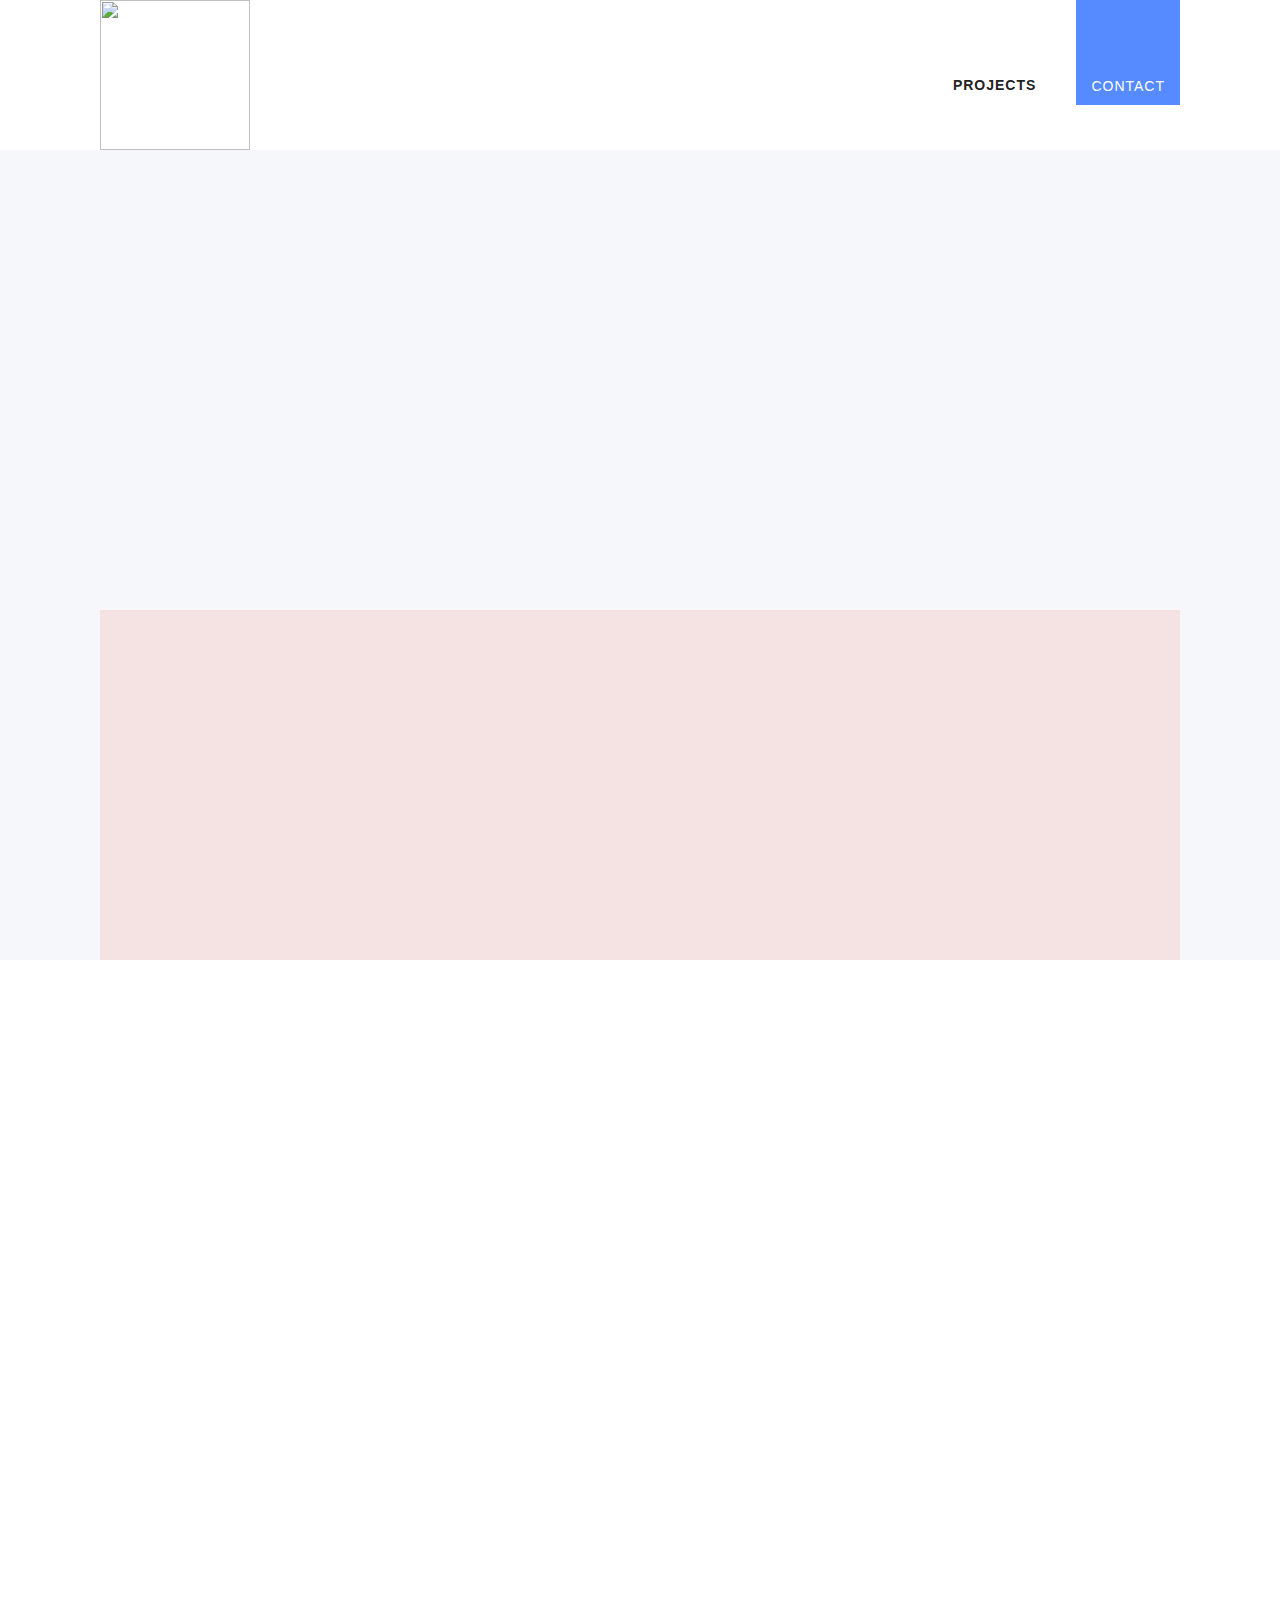
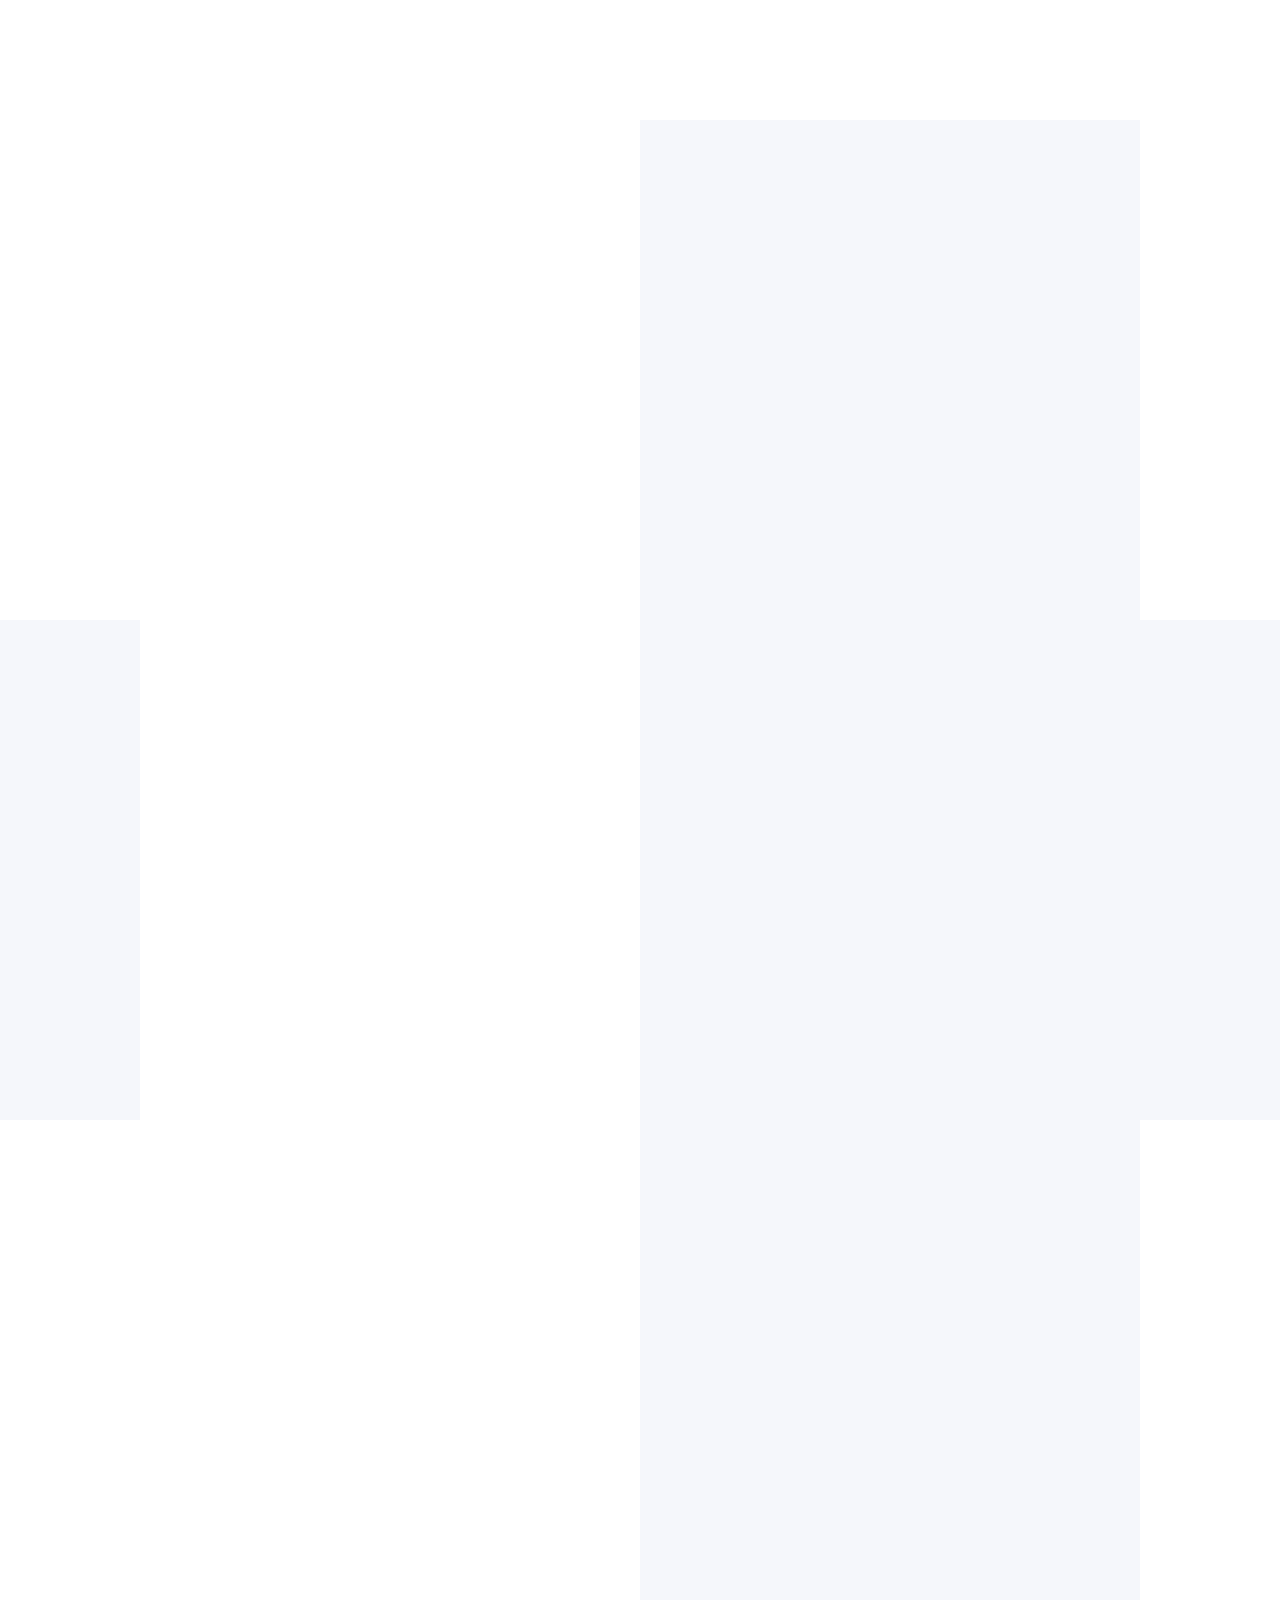
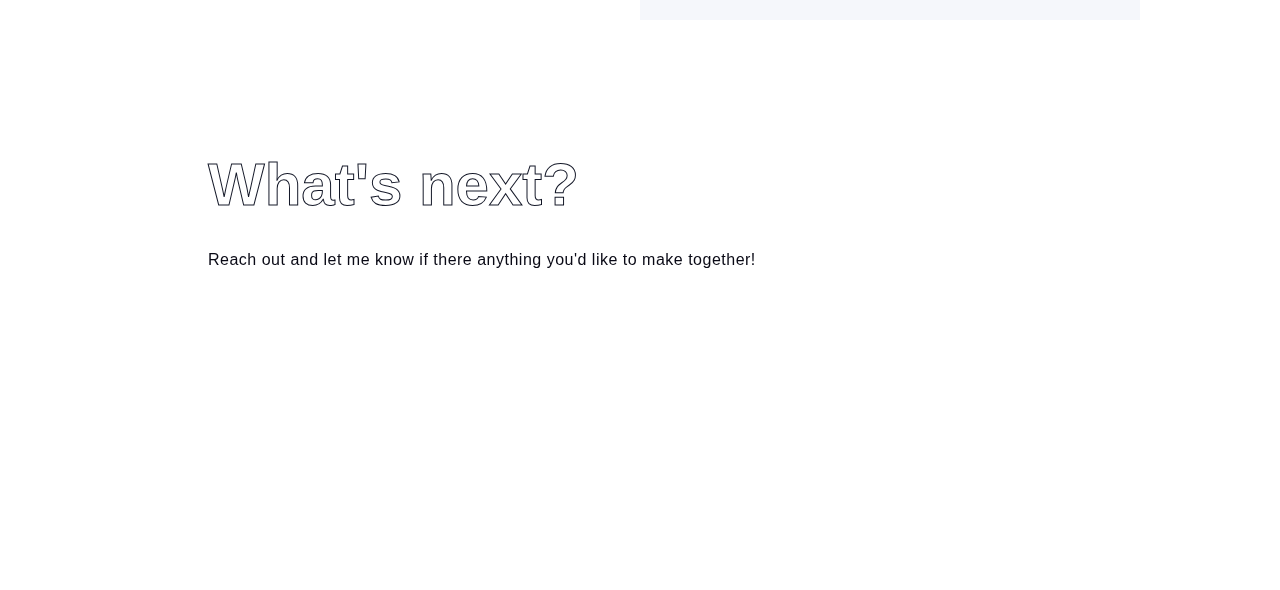
==== commit d0e86899: "index changes" ====
--- a/index.html
+++ b/index.html
@@ -17,6 +17,7 @@
       rel="stylesheet"
       type="text/css"
     />
+    <link rel="stylesheet" href="https://cdnjs.cloudflare.com/ajax/libs/font-awesome/6.6.0/css/all.min.css">
  
     <script
       src="https://ajax.googleapis.com/ajax/libs/webfont/1.6.26/webfont.js"
@@ -38,13 +39,9 @@
       })(window, document);
     </script>
     <link
-      href="https://cdn.prod.website-files.com/66a54ec37843648bf2e2270b/66a54ec37843648bf2e227b5_Favicon.png"
+      href="Designer.jpeg"
       rel="shortcut icon"
       type="image/x-icon"
-    />
-    <link
-      href="https://cdn.prod.website-files.com/66a54ec37843648bf2e2270b/66a54ec37843648bf2e227b6_WEBCLIP.jpg"
-      rel="apple-touch-icon"
     />
     <style>
       ::selection {
@@ -147,7 +144,7 @@
             /></a>
             <nav role="navigation" class="nav-menu w-nav-menu">
               <a href="projects.html" class="nav-link w-nav-link">Projects</a
-              ><a href="Contact.html" class="button w-button">Contact</a>
+              ><a href="ContactUs.html" class="button w-button">Contact</a>
             </nav>
             <div class="menu-button w-nav-button">
               <div
@@ -182,7 +179,7 @@
                 ><h1 class="h2 h2mobilewht">Projects</h1></a
               >
               <div class="nav-mobile-parent navmobile_contact">
-                <a href="Contact.html" style="text-decoration: none;"><h1 class="h2 h2mobilewht">Contact</h1></a>
+                <a href="ContactUs.html" style="text-decoration: none;"><h1 class="h2 h2mobilewht">Contact</h1></a>
               </div>
             </div>
           </div>
@@ -502,7 +499,111 @@
                 </div>
               </div>
             </div>
+            
           </div>
+          <div
+          data-w-id="c9340f42-7cc3-0b5f-fe35-f2c612694d58"
+          class="project_parent"
+        >
+          <div class="project-child project_img project_img_3rd"></div>
+          <div class="project-child project_text">
+            <div class="project-text-container">
+              <div
+                data-w-id="667792b5-db85-b952-14d6-006143c70bd8"
+                style="opacity: 0"
+                class="number-title"
+              >
+                03
+              </div>
+              <div class="project-text-h3">
+                <h3
+                  data-w-id="ebe3e50a-6c9a-5f7a-a7ba-4023e9c2e902"
+                  style="
+                    -webkit-transform: translate3d(0, 100px, 0)
+                      scale3d(1, 1, 1) rotateX(0) rotateY(0) rotateZ(0)
+                      skew(0, 0);
+                    -moz-transform: translate3d(0, 100px, 0) scale3d(1, 1, 1)
+                      rotateX(0) rotateY(0) rotateZ(0) skew(0, 0);
+                    -ms-transform: translate3d(0, 100px, 0) scale3d(1, 1, 1)
+                      rotateX(0) rotateY(0) rotateZ(0) skew(0, 0);
+                    transform: translate3d(0, 100px, 0) scale3d(1, 1, 1)
+                      rotateX(0) rotateY(0) rotateZ(0) skew(0, 0);
+                    opacity: 0;
+                  "
+                  class="h3"
+                >
+                  Skills
+                </h3>
+                <p
+                  data-w-id="01f663fa-281a-22e2-db5a-a43511b29ca4"
+                  style="
+                    -webkit-transform: translate3d(0, 100px, 0)
+                      scale3d(1, 1, 1) rotateX(0) rotateY(0) rotateZ(0)
+                      skew(0, 0);
+                    -moz-transform: translate3d(0, 100px, 0) scale3d(1, 1, 1)
+                      rotateX(0) rotateY(0) rotateZ(0) skew(0, 0);
+                    -ms-transform: translate3d(0, 100px, 0) scale3d(1, 1, 1)
+                      rotateX(0) rotateY(0) rotateZ(0) skew(0, 0);
+                    transform: translate3d(0, 100px, 0) scale3d(1, 1, 1)
+                      rotateX(0) rotateY(0) rotateZ(0) skew(0, 0);
+                    opacity: 0;
+                  "
+                  class="p"
+                >
+                  <span
+                    >I have a good understanding of the following technologies
+                    and tools:
+                    <br />
+                    <br /> 
+                    <i class="fa-solid fa-circle-check"></i> Python, <i class="fa-solid fa-circle-check"></i> TenserFlow, <i class="fa-solid fa-circle-check"></i> Scikit-learn,<br> <i class="fa-solid fa-circle-check"></i> Pandas, <i class="fa-solid fa-circle-check"></i> Numpy, <i class="fa-solid fa-circle-check"></i> Matplotlib,<br> <i class="fa-solid fa-circle-check"></i> SQL, <i class="fa-solid fa-circle-check"></i> Data Analysis, <i class="fa-solid fa-circle-check"></i> Data Visualization,<br> <i class="fa-solid fa-circle-check"></i> Machine Learning, <i class="fa-solid fa-circle-check"></i> Git, <i class="fa-solid fa-circle-check"></i> HTML,<br> <i class="fa-solid fa-circle-check"></i> CSS, <i class="fa-solid fa-circle-check"></i> javascript, <i class="fa-solid fa-circle-check"></i> React.</span
+                  >
+                   
+                </p>
+              </div>
+              <div
+                data-w-id="f38355a6-af56-f211-f0e5-33ecacaa374f"
+                style="opacity: 0"
+                class="btn_main"
+              >
+                <div class="zendall-btn_arrow"></div>
+                <div style="width: 100px" class="btn_container_text">
+                  <div
+                    style="
+                      -webkit-transform: translate3d(-70px, 0, 0)
+                        scale3d(1, 1, 1) rotateX(0) rotateY(0) rotateZ(0)
+                        skew(0, 0);
+                      -moz-transform: translate3d(-70px, 0, 0)
+                        scale3d(1, 1, 1) rotateX(0) rotateY(0) rotateZ(0)
+                        skew(0, 0);
+                      -ms-transform: translate3d(-70px, 0, 0) scale3d(1, 1, 1)
+                        rotateX(0) rotateY(0) rotateZ(0) skew(0, 0);
+                      transform: translate3d(-70px, 0, 0) scale3d(1, 1, 1)
+                        rotateX(0) rotateY(0) rotateZ(0) skew(0, 0);
+                    "
+                    class="strike-through-btn"
+                  ></div>
+                  <a
+                    href="projects.html"
+                    style="
+                      -webkit-transform: translate3d(0px, 0, 0)
+                        scale3d(1, 1, 1) rotateX(0) rotateY(0) rotateZ(0)
+                        skew(0, 0);
+                      -moz-transform: translate3d(0px, 0, 0) scale3d(1, 1, 1)
+                        rotateX(0) rotateY(0) rotateZ(0) skew(0, 0);
+                      -ms-transform: translate3d(0px, 0, 0) scale3d(1, 1, 1)
+                        rotateX(0) rotateY(0) rotateZ(0) skew(0, 0);
+                      transform: translate3d(0px, 0, 0) scale3d(1, 1, 1)
+                        rotateX(0) rotateY(0) rotateZ(0) skew(0, 0);
+                    "
+                    class="link-6"
+                    >View more</a
+                  >
+                </div>
+              </div>
+            </div>
+          </div>
+        </div>
+
         </div>
       </div>
       <div class="next-steps">
@@ -533,12 +634,20 @@
                 <div class="project-btn_overlay"></div></a
               ><a
                 data-w-id="3b4ebf0d-354b-925a-ad20-d252f6ade76e"
-                href="Contact.html"
+                href="ContactUs.html"
                 class="contact_btn w-inline-block"
                 ><div class="contant_btn_text">Contact me</div>
                 <div class="contact-btn_overlay"></div>
                 <div class="contact_arrow"></div
               ></a>
+              <a
+                data-w-id="3b4ebf0d-354b-925a-ad20-d252f6ade769"
+                href="TirthChokshiResume.pdf" download
+                class="resume_btn w-inline-block"
+                ><div class="project_btn_text">Download Resume</div>
+                <div class="projects_arrow"></div>
+                <div class="project-btn_overlay"></div></a
+              >
             </div>
           </div>
         </div>
--- a/CSS/index.css
+++ b/CSS/index.css
@@ -2339,6 +2339,17 @@
     width: 500px;
     height: 500px;
   }
+
+  .project-child.project_img.project_img_3rd {
+    background-color: rgba(0, 0, 0, 0);
+    /*  background stored in device */
+    background-image: url("https://uploads-ssl.webflow.com/66a54ec37843648bf2e2270b/66add317f6af3d2b7da1ac6b_Design%201.png");
+    background-position: 50%;
+    background-repeat: no-repeat;
+    background-size: cover;
+    width: 500px;
+    height: 500px;
+  }
   
   .project-child.project_img.project_img_myocum {
     background-color: rgba(0, 0, 0, 0);
@@ -2525,7 +2536,20 @@
     position: relative;
     overflow: hidden;
   }
-  
+  .resume_btn {
+    background-color: #f28974;
+    flex-direction: column;
+    justify-content: center;
+    align-items: flex-start;
+    width: 50%;
+    height: 100%;
+    padding-left: 50px;
+    font-size: 18px;
+    text-decoration: none;
+    display: flex;
+    position: relative;
+    overflow: hidden;
+  }
   .contact_btn {
     color: var(--main-font);
     background-color: #f5f7fb;
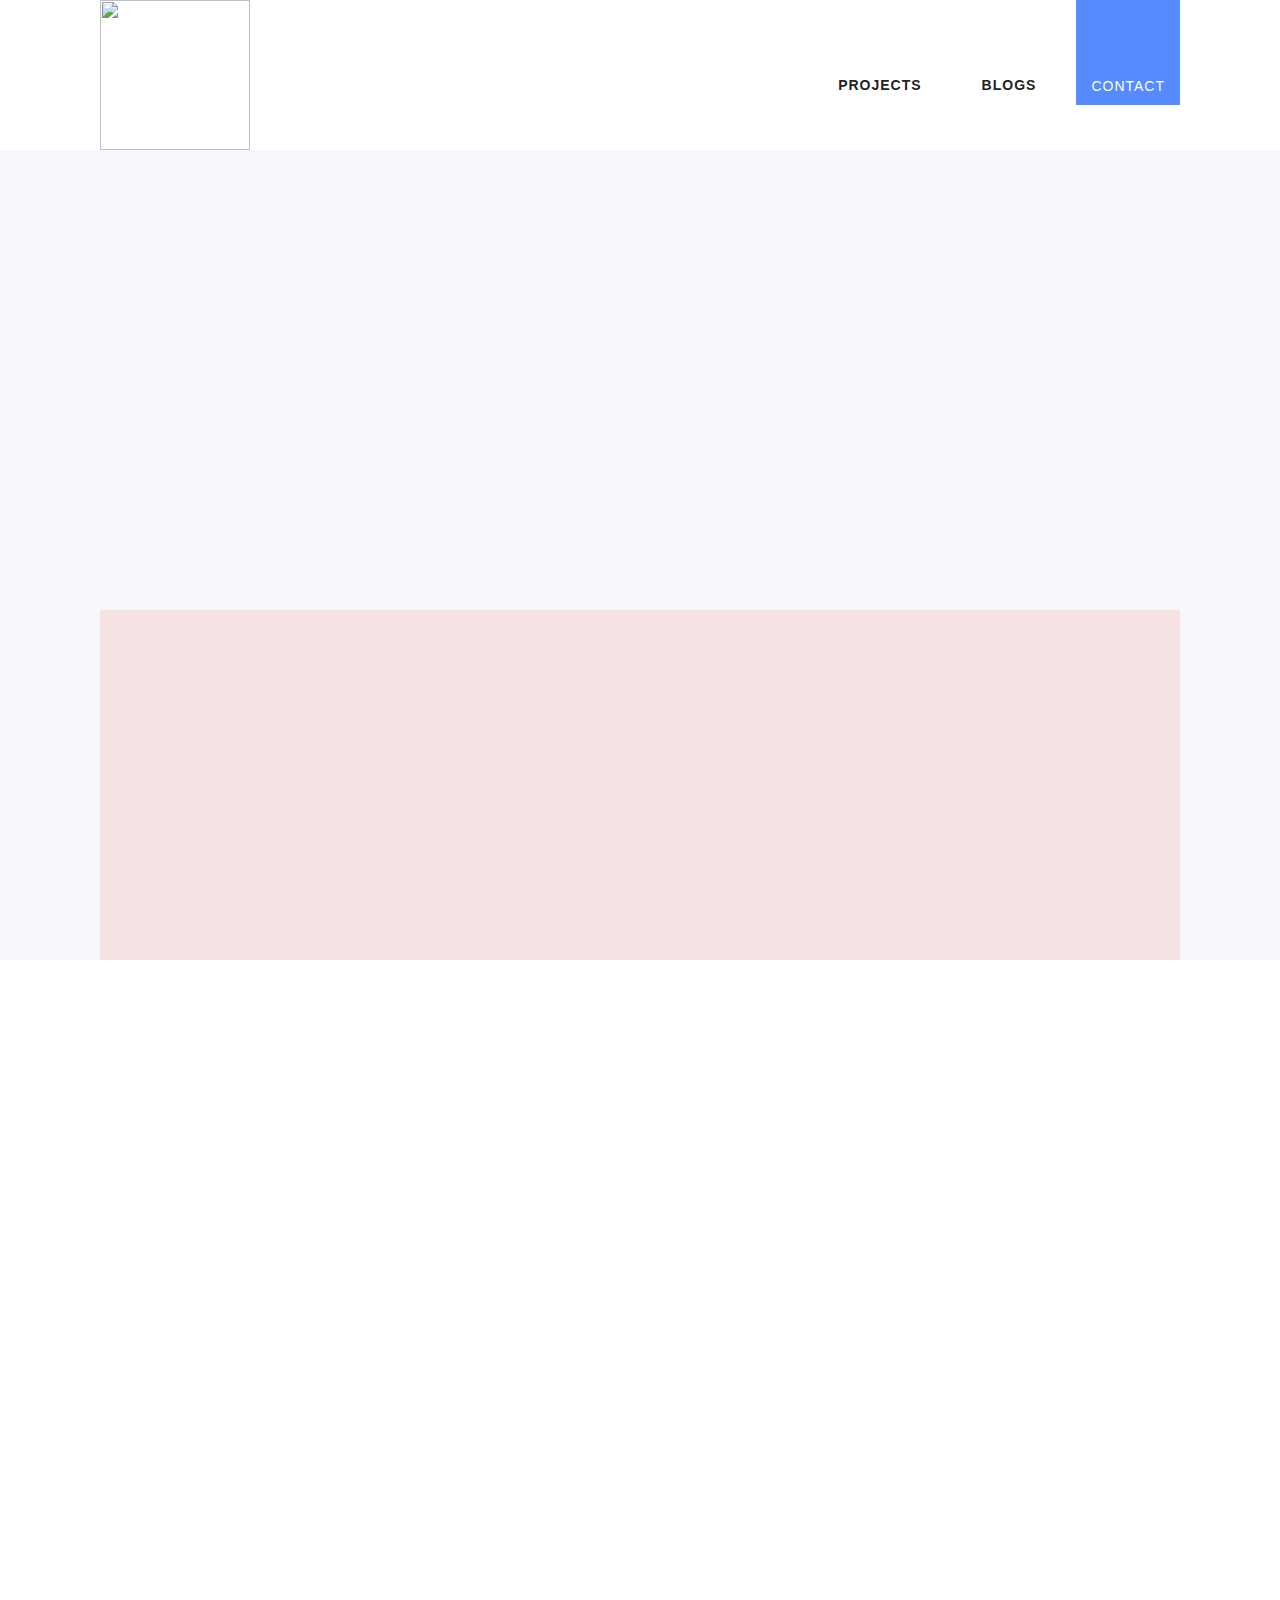
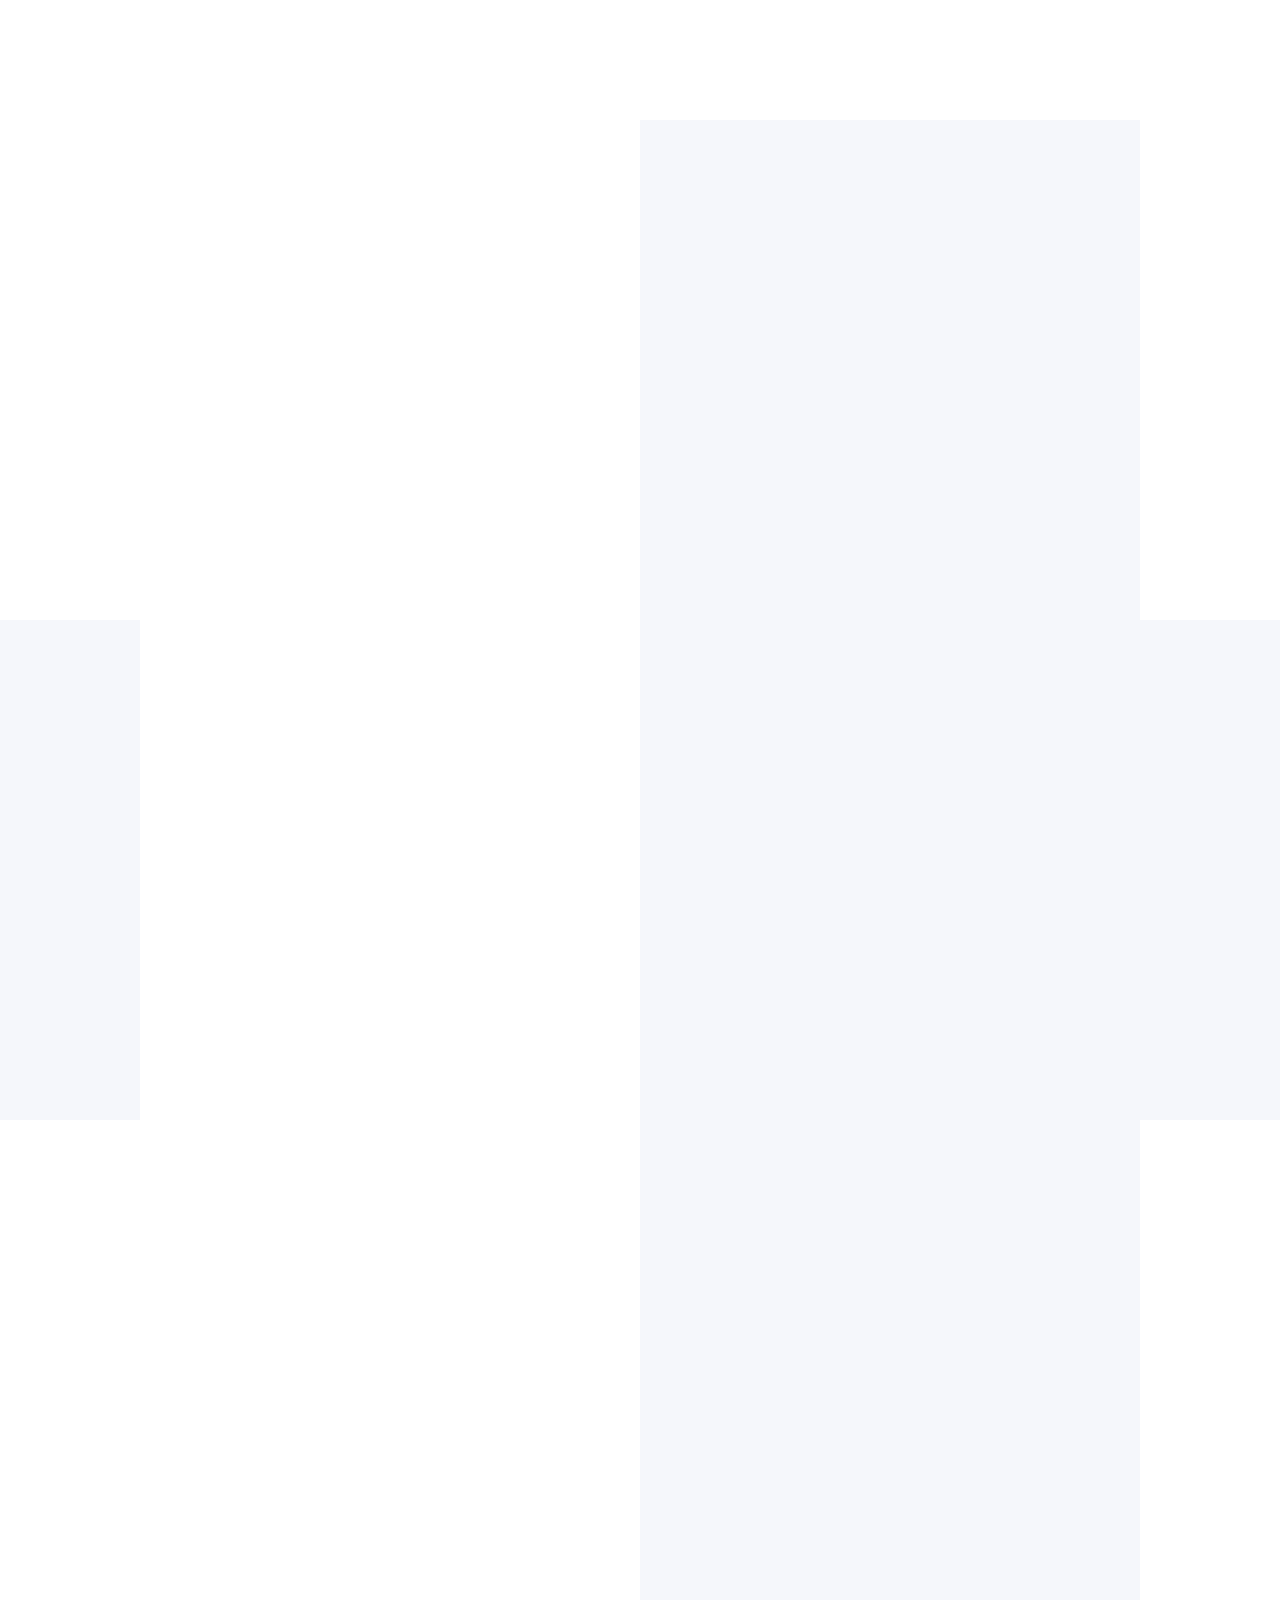
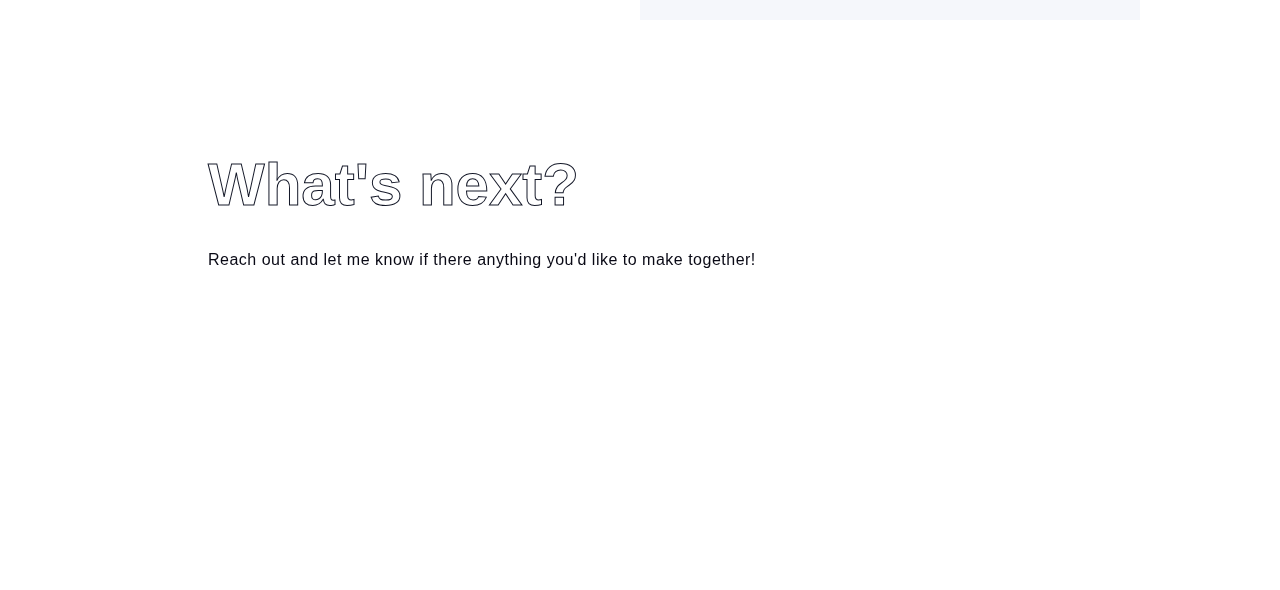
==== commit efcc0cce: "blog changes" ====
--- a/index.html
+++ b/index.html
@@ -7,7 +7,65 @@
   lang="en"
 >
   <head>
+    <meta name="google-site-verification" content="Konghb9TxjYqeA45yuTS57BYfXPqAteaUTdwihBIgM0" />
     <meta charset="utf-8" />
+    <!-- meta tag for keywords for tirth chokshi portfolio -->
+    <meta name="keywords" content="Tirth Chokshi, Tirth Chokshi Portfolio, Tirth Chokshi Projects, Tirth Chokshi Contact, Tirth Chokshi Resume, Tirth Chokshi Skills, Tirth Chokshi About" />
+    <!-- meta tag for description for tirth chokshi portfolio -->
+    <meta name="description" content="Tirth Chokshi's Portfolio, Projects, Contact, Resume, Skills, About" />
+    <!-- meta tag for keywords for ai-ml portfolio -->
+    <meta name="keywords" content="AI-ML, AI-ML Portfolio, AI-ML Projects, AI-ML Contact, AI-ML Resume, AI-ML Skills, AI-ML About" />
+    <!-- meta tag for description for ai-ml portfolio -->
+    <meta name="description" content="AI-ML's Portfolio, Projects, Contact, Resume, Skills, About" />
+    <!-- meta tag for keywords for web development portfolio -->
+    <meta name="keywords" content="Web Development, Web Development Portfolio, Web Development Projects, Web Development Contact, Web Development Resume, Web Development Skills, Web Development About" />
+    <!-- meta tag for description for web development portfolio -->
+    <meta name="description" content="Web Development's Portfolio, Projects, Contact, Resume, Skills, About" />
+    <!-- meta tag for keywords for web design portfolio -->
+    <meta name="keywords" content="Web Design, Web Design Portfolio, Web Design Projects, Web Design Contact, Web Design Resume, Web Design Skills, Web Design About" />
+    <!-- meta tag for description for web design portfolio -->
+    <meta name="description" content="Web Design's Portfolio, Projects, Contact, Resume, Skills, About" />
+    <!-- meta tag for all keywords regarding Artifical Intelligence Machine Learning Software Developement Website Development Desginging and Manangement etc  -->
+    <meta name="keywords" content="Artifical Intelligence, Machine Learning, Software Developement, Website Development, Website Designing, Website Manangement, Web Development, Web Design, Web Development, Web Design, AI-ML, AI-ML Portfolio, AI-ML Projects, AI-ML Contact, AI-ML Resume, AI-ML Skills, AI-ML About, Web Development, Web Development Portfolio, Web Development Projects, Web Development Contact, Web Development Resume, Web Development Skills, Web Development About, Web Design, Web Design Portfolio, Web Design Projects, Web Design Contact, Web Design Resume, Web Design Skills, Web Design About" /> 
+    <!-- meta tag for description for all keywords regarding Artifical Intelligence Machine Learning Software Developement Website Development Desginging and Manangement etc  -->
+    <meta name="description" content="Artifical Intelligence Machine Learning Software Developement Website Development Desginging and Manangement etc's Portfolio, Projects, Contact, Resume, Skills, About" />
+
+    <meta name="description" content="Tirth Chokshi's Portfolio, Projects, Contact, Resume, Skills, About" />
+    <meta name="viewport" content="width=device-width, initial-scale=1" />
+    <!-- meta tag for seo optimisation -->
+    <meta
+      name="robots"
+      content="index, follow"
+    />
+    <!-- meta tag for seo optimisation -->
+    <meta
+      name="revisit-after"
+      content="1 days"/>
+      
+    <meta 
+      name="language" 
+      content="English"
+    />
+    <meta
+      name="distribution"
+      content="Global"
+    />
+    <meta
+      name="rating"
+      content="General"
+    />
+    
+
+    <meta
+      name="author"
+      content="Tirth Chokshi"
+    />
+    <meta
+      name="designer"
+      content="Tirth Chokshi"
+    />
+
+
     <title>Tirth Chokshi's Portfolio</title>
     <meta/>
     <meta content="width=device-width, initial-scale=1" name="viewport" />
@@ -144,7 +202,9 @@
             /></a>
             <nav role="navigation" class="nav-menu w-nav-menu">
               <a href="projects.html" class="nav-link w-nav-link">Projects</a
-              ><a href="ContactUs.html" class="button w-button">Contact</a>
+              >
+              <a href="blog.html" class="nav-link w-nav-link">Blogs</a
+                ><a href="ContactUs.html" class="button w-button">Contact</a>
             </nav>
             <div class="menu-button w-nav-button">
               <div
@@ -177,7 +237,14 @@
                 href="projects.html"
                 class="nav-mobile-parent navmobile_projects w-inline-block"
                 ><h1 class="h2 h2mobilewht">Projects</h1></a
-              >
+              > <a
+              href="blog.html"
+              aria-current="page"
+              class="nav-mobile-parent navmobile_home w-inline-block w--current"
+              ><h1 class="h2">Blogs</h1></a
+            >
+           
+
               <div class="nav-mobile-parent navmobile_contact">
                 <a href="ContactUs.html" style="text-decoration: none;"><h1 class="h2 h2mobilewht">Contact</h1></a>
               </div>
